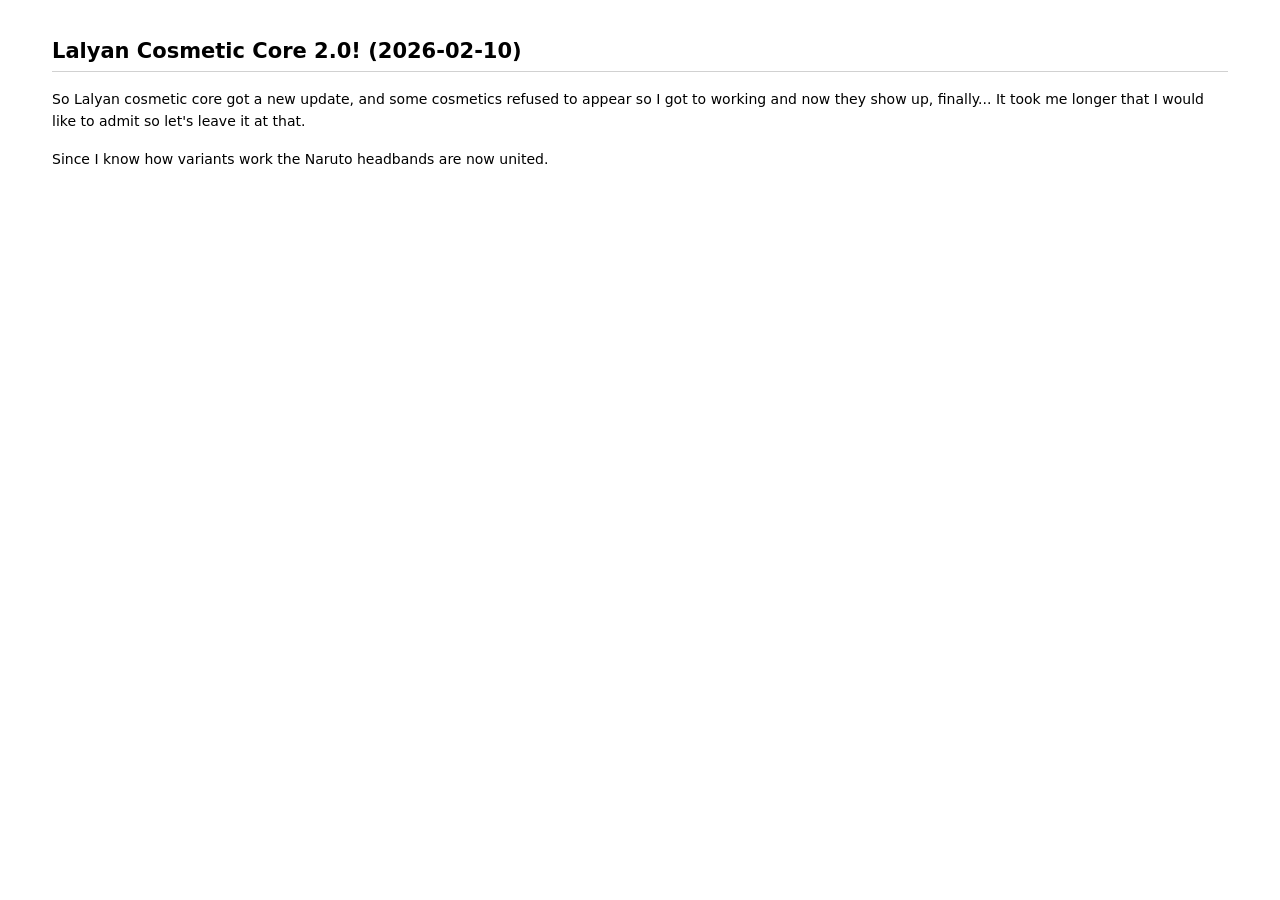
==== blogposts/02.html @ 421b76b9 "changes to 01 and testing no cookies analytics" ====
<!DOCTYPE html>
<html>
    <head>
        <meta http-equiv="Content-type" content="text/html;charset=UTF-8">
        <title>02</title>
        <style>:root
{
    --markdown-font-family: -apple-system, BlinkMacSystemFont, "Segoe WPC", "Segoe UI", system-ui, "Ubuntu", "Droid Sans", sans-serif;
    --markdown-font-size: 14px;
    --markdown-line-height: 1.6;
    --vscode-font-family:"Segoe WPC", "Segoe UI", sans-serif;
    --vscode-font-weight:normal;
    --vscode-font-size:13px;
    --vscode-editor-font-family:Consolas, "Courier New", monospace;
    --vscode-editor-font-weight:normal;
    --vscode-editor-font-size:14px;
    --vscode-foreground:#616161;
    --vscode-errorForeground:#a1260d;
    --vscode-descriptionForeground:#717171;
    --vscode-icon-foreground:#424242;
    --vscode-focusBorder:#0090f1;
    --vscode-textSeparator-foreground:rgba(0, 0, 0, 0.18);
    --vscode-textLink-foreground:#006ab1;
    --vscode-textLink-activeForeground:#006ab1;
    --vscode-textPreformat-foreground:#a31515;
    --vscode-textBlockQuote-background:rgba(127, 127, 127, 0.1);
    --vscode-textBlockQuote-border:rgba(0, 122, 204, 0.5);
    --vscode-textCodeBlock-background:rgba(220, 220, 220, 0.4);
    --vscode-widget-shadow:#a8a8a8;
    --vscode-input-background:#ffffff;
    --vscode-input-foreground:#616161;
    --vscode-inputOption-activeBorder:rgba(0, 122, 204, 0);
    --vscode-inputOption-activeBackground:rgba(0, 144, 241, 0.2);
    --vscode-inputOption-activeForeground:#000000;
    --vscode-input-placeholderForeground:#767676;
    --vscode-inputValidation-infoBackground:#d6ecf2;
    --vscode-inputValidation-infoBorder:#007acc;
    --vscode-inputValidation-warningBackground:#f6f5d2;
    --vscode-inputValidation-warningBorder:#b89500;
    --vscode-inputValidation-errorBackground:#f2dede;
    --vscode-inputValidation-errorBorder:#be1100;
    --vscode-dropdown-background:#ffffff;
    --vscode-dropdown-border:#cecece;
    --vscode-checkbox-background:#ffffff;
    --vscode-checkbox-border:#cecece;
    --vscode-button-foreground:#ffffff;
    --vscode-button-background:#007acc;
    --vscode-button-hoverBackground:#0062a3;
    --vscode-button-secondaryForeground:#ffffff;
    --vscode-button-secondaryBackground:#5f6a79;
    --vscode-button-secondaryHoverBackground:#4c5561;
    --vscode-badge-background:#c4c4c4;
    --vscode-badge-foreground:#333333;
    --vscode-scrollbar-shadow:#dddddd;
    --vscode-scrollbarSlider-background:rgba(100, 100, 100, 0.4);
    --vscode-scrollbarSlider-hoverBackground:rgba(100, 100, 100, 0.7);
    --vscode-scrollbarSlider-activeBackground:rgba(0, 0, 0, 0.6);
    --vscode-progressBar-background:#0e70c0;
    --vscode-editorError-foreground:#e51400;
    --vscode-editorWarning-foreground:#e9a700;
    --vscode-editorInfo-foreground:#75beff;
    --vscode-editorHint-foreground:#6c6c6c;
    --vscode-editor-background:#ffffff;
    --vscode-editor-foreground:#000000;
    --vscode-editorWidget-background:#f3f3f3;
    --vscode-editorWidget-foreground:#616161;
    --vscode-editorWidget-border:#c8c8c8;
    --vscode-quickInput-background:#f3f3f3;
    --vscode-quickInput-foreground:#616161;
    --vscode-quickInputTitle-background:rgba(0, 0, 0, 0.06);
    --vscode-pickerGroup-foreground:#0066bf;
    --vscode-pickerGroup-border:#cccedb;
    --vscode-editor-selectionBackground:#add6ff;
    --vscode-editor-inactiveSelectionBackground:#e5ebf1;
    --vscode-editor-selectionHighlightBackground:rgba(173, 214, 255, 0.5);
    --vscode-editor-findMatchBackground:#a8ac94;
    --vscode-editor-findMatchHighlightBackground:rgba(234, 92, 0, 0.33);
    --vscode-editor-findRangeHighlightBackground:rgba(180, 180, 180, 0.3);
    --vscode-searchEditor-findMatchBackground:rgba(234, 92, 0, 0.22);
    --vscode-editor-hoverHighlightBackground:rgba(173, 214, 255, 0.15);
    --vscode-editorHoverWidget-background:#f3f3f3;
    --vscode-editorHoverWidget-foreground:#616161;
    --vscode-editorHoverWidget-border:#c8c8c8;
    --vscode-editorHoverWidget-statusBarBackground:#e7e7e7;
    --vscode-editorLink-activeForeground:#0000ff;
    --vscode-editorLightBulb-foreground:#ddb100;
    --vscode-editorLightBulbAutoFix-foreground:#007acc;
    --vscode-diffEditor-insertedTextBackground:rgba(155, 185, 85, 0.2);
    --vscode-diffEditor-removedTextBackground:rgba(255, 0, 0, 0.2);
    --vscode-diffEditor-diagonalFill:rgba(34, 34, 34, 0.2);
    --vscode-list-focusBackground:#d6ebff;
    --vscode-list-activeSelectionBackground:#0074e8;
    --vscode-list-activeSelectionForeground:#ffffff;
    --vscode-list-inactiveSelectionBackground:#e4e6f1;
    --vscode-list-hoverBackground:#e8e8e8;
    --vscode-list-dropBackground:#d6ebff;
    --vscode-list-highlightForeground:#0066bf;
    --vscode-list-invalidItemForeground:#b89500;
    --vscode-list-errorForeground:#b01011;
    --vscode-list-warningForeground:#855f00;
    --vscode-listFilterWidget-background:#efc1ad;
    --vscode-listFilterWidget-outline:rgba(0, 0, 0, 0);
    --vscode-listFilterWidget-noMatchesOutline:#be1100;
    --vscode-list-filterMatchBackground:rgba(234, 92, 0, 0.33);
    --vscode-tree-indentGuidesStroke:#a9a9a9;
    --vscode-list-deemphasizedForeground:#8e8e90;
    --vscode-menu-foreground:#616161;
    --vscode-menu-background:#ffffff;
    --vscode-menu-selectionForeground:#ffffff;
    --vscode-menu-selectionBackground:#0074e8;
    --vscode-menu-separatorBackground:#888888;
    --vscode-editor-snippetTabstopHighlightBackground:rgba(10, 50, 100, 0.2);
    --vscode-editor-snippetFinalTabstopHighlightBorder:rgba(10, 50, 100, 0.5);
    --vscode-breadcrumb-foreground:rgba(97, 97, 97, 0.8);
    --vscode-breadcrumb-background:#ffffff;
    --vscode-breadcrumb-focusForeground:#4e4e4e;
    --vscode-breadcrumb-activeSelectionForeground:#4e4e4e;
    --vscode-breadcrumbPicker-background:#f3f3f3;
    --vscode-merge-currentHeaderBackground:rgba(64, 200, 174, 0.5);
    --vscode-merge-currentContentBackground:rgba(64, 200, 174, 0.2);
    --vscode-merge-incomingHeaderBackground:rgba(64, 166, 255, 0.5);
    --vscode-merge-incomingContentBackground:rgba(64, 166, 255, 0.2);
    --vscode-merge-commonHeaderBackground:rgba(96, 96, 96, 0.4);
    --vscode-merge-commonContentBackground:rgba(96, 96, 96, 0.16);
    --vscode-editorOverviewRuler-currentContentForeground:rgba(64, 200, 174, 0.5);
    --vscode-editorOverviewRuler-incomingContentForeground:rgba(64, 166, 255, 0.5);
    --vscode-editorOverviewRuler-commonContentForeground:rgba(96, 96, 96, 0.4);
    --vscode-editorOverviewRuler-findMatchForeground:rgba(209, 134, 22, 0.49);
    --vscode-editorOverviewRuler-selectionHighlightForeground:rgba(160, 160, 160, 0.8);
    --vscode-minimap-findMatchHighlight:#d18616;
    --vscode-minimap-selectionHighlight:#add6ff;
    --vscode-minimap-errorHighlight:rgba(255, 18, 18, 0.7);
    --vscode-minimap-warningHighlight:#e9a700;
    --vscode-minimapSlider-background:rgba(100, 100, 100, 0.2);
    --vscode-minimapSlider-hoverBackground:rgba(100, 100, 100, 0.35);
    --vscode-minimapSlider-activeBackground:rgba(0, 0, 0, 0.3);
    --vscode-problemsErrorIcon-foreground:#e51400;
    --vscode-problemsWarningIcon-foreground:#e9a700;
    --vscode-problemsInfoIcon-foreground:#75beff;
    --vscode-editor-lineHighlightBorder:#eeeeee;
    --vscode-editor-rangeHighlightBackground:rgba(253, 255, 0, 0.2);
    --vscode-editor-symbolHighlightBackground:rgba(234, 92, 0, 0.33);
    --vscode-editorCursor-foreground:#000000;
    --vscode-editorWhitespace-foreground:rgba(51, 51, 51, 0.2);
    --vscode-editorIndentGuide-background:#d3d3d3;
    --vscode-editorIndentGuide-activeBackground:#939393;
    --vscode-editorLineNumber-foreground:#237893;
    --vscode-editorActiveLineNumber-foreground:#0b216f;
    --vscode-editorLineNumber-activeForeground:#0b216f;
    --vscode-editorRuler-foreground:#d3d3d3;
    --vscode-editorCodeLens-foreground:#999999;
    --vscode-editorBracketMatch-background:rgba(0, 100, 0, 0.1);
    --vscode-editorBracketMatch-border:#b9b9b9;
    --vscode-editorOverviewRuler-border:rgba(127, 127, 127, 0.3);
    --vscode-editorGutter-background:#ffffff;
    --vscode-editorUnnecessaryCode-opacity:rgba(0, 0, 0, 0.47);
    --vscode-editorOverviewRuler-rangeHighlightForeground:rgba(0, 122, 204, 0.6);
    --vscode-editorOverviewRuler-errorForeground:rgba(255, 18, 18, 0.7);
    --vscode-editorOverviewRuler-warningForeground:#e9a700;
    --vscode-editorOverviewRuler-infoForeground:#75beff;
    --vscode-editorOverviewRuler-bracketMatchForeground:#a0a0a0;
    --vscode-symbolIcon-arrayForeground:#616161;
    --vscode-symbolIcon-booleanForeground:#616161;
    --vscode-symbolIcon-classForeground:#d67e00;
    --vscode-symbolIcon-colorForeground:#616161;
    --vscode-symbolIcon-constantForeground:#616161;
    --vscode-symbolIcon-constructorForeground:#652d90;
    --vscode-symbolIcon-enumeratorForeground:#d67e00;
    --vscode-symbolIcon-enumeratorMemberForeground:#007acc;
    --vscode-symbolIcon-eventForeground:#d67e00;
    --vscode-symbolIcon-fieldForeground:#007acc;
    --vscode-symbolIcon-fileForeground:#616161;
    --vscode-symbolIcon-folderForeground:#616161;
    --vscode-symbolIcon-functionForeground:#652d90;
    --vscode-symbolIcon-interfaceForeground:#007acc;
    --vscode-symbolIcon-keyForeground:#616161;
    --vscode-symbolIcon-keywordForeground:#616161;
    --vscode-symbolIcon-methodForeground:#652d90;
    --vscode-symbolIcon-moduleForeground:#616161;
    --vscode-symbolIcon-namespaceForeground:#616161;
    --vscode-symbolIcon-nullForeground:#616161;
    --vscode-symbolIcon-numberForeground:#616161;
    --vscode-symbolIcon-objectForeground:#616161;
    --vscode-symbolIcon-operatorForeground:#616161;
    --vscode-symbolIcon-packageForeground:#616161;
    --vscode-symbolIcon-propertyForeground:#616161;
    --vscode-symbolIcon-referenceForeground:#616161;
    --vscode-symbolIcon-snippetForeground:#616161;
    --vscode-symbolIcon-stringForeground:#616161;
    --vscode-symbolIcon-structForeground:#616161;
    --vscode-symbolIcon-textForeground:#616161;
    --vscode-symbolIcon-typeParameterForeground:#616161;
    --vscode-symbolIcon-unitForeground:#616161;
    --vscode-symbolIcon-variableForeground:#007acc;
    --vscode-editor-foldBackground:rgba(173, 214, 255, 0.3);
    --vscode-editorGutter-foldingControlForeground:#424242;
    --vscode-editor-onTypeRenameBackground:rgba(255, 0, 0, 0.3);
    --vscode-editorSuggestWidget-background:#f3f3f3;
    --vscode-editorSuggestWidget-border:#c8c8c8;
    --vscode-editorSuggestWidget-foreground:#000000;
    --vscode-editorSuggestWidget-selectedBackground:#d6ebff;
    --vscode-editorSuggestWidget-highlightForeground:#0066bf;
    --vscode-editor-wordHighlightBackground:rgba(87, 87, 87, 0.25);
    --vscode-editor-wordHighlightStrongBackground:rgba(14, 99, 156, 0.25);
    --vscode-editorOverviewRuler-wordHighlightForeground:rgba(160, 160, 160, 0.8);
    --vscode-editorOverviewRuler-wordHighlightStrongForeground:rgba(192, 160, 192, 0.8);
    --vscode-peekViewTitle-background:#ffffff;
    --vscode-peekViewTitleLabel-foreground:#333333;
    --vscode-peekViewTitleDescription-foreground:rgba(97, 97, 97, 0.9);
    --vscode-peekView-border:#007acc;
    --vscode-peekViewResult-background:#f3f3f3;
    --vscode-peekViewResult-lineForeground:#646465;
    --vscode-peekViewResult-fileForeground:#1e1e1e;
    --vscode-peekViewResult-selectionBackground:rgba(51, 153, 255, 0.2);
    --vscode-peekViewResult-selectionForeground:#6c6c6c;
    --vscode-peekViewEditor-background:#f2f8fc;
    --vscode-peekViewEditorGutter-background:#f2f8fc;
    --vscode-peekViewResult-matchHighlightBackground:rgba(234, 92, 0, 0.3);
    --vscode-peekViewEditor-matchHighlightBackground:rgba(245, 216, 2, 0.87);
    --vscode-editorMarkerNavigationError-background:#e51400;
    --vscode-editorMarkerNavigationWarning-background:#e9a700;
    --vscode-editorMarkerNavigationInfo-background:#75beff;
    --vscode-editorMarkerNavigation-background:#ffffff;
    --vscode-tab-activeBackground:#ffffff;
    --vscode-tab-unfocusedActiveBackground:#ffffff;
    --vscode-tab-inactiveBackground:#ececec;
    --vscode-tab-unfocusedInactiveBackground:#ececec;
    --vscode-tab-activeForeground:#333333;
    --vscode-tab-inactiveForeground:rgba(51, 51, 51, 0.7);
    --vscode-tab-unfocusedActiveForeground:rgba(51, 51, 51, 0.7);
    --vscode-tab-unfocusedInactiveForeground:rgba(51, 51, 51, 0.35);
    --vscode-tab-activeModifiedBorder:#33aaee;
    --vscode-tab-inactiveModifiedBorder:rgba(51, 170, 238, 0.5);
    --vscode-tab-unfocusedActiveModifiedBorder:rgba(51, 170, 238, 0.7);
    --vscode-tab-unfocusedInactiveModifiedBorder:rgba(51, 170, 238, 0.25);
    --vscode-tab-border:#f3f3f3;
    --vscode-editorPane-background:#ffffff;
    --vscode-editorGroupHeader-tabsBackground:#f3f3f3;
    --vscode-editorGroupHeader-noTabsBackground:#ffffff;
    --vscode-editorGroup-border:#e7e7e7;
    --vscode-editorGroup-dropBackground:rgba(38, 119, 203, 0.18);
    --vscode-imagePreview-border:rgba(128, 128, 128, 0.35);
    --vscode-panel-background:#ffffff;
    --vscode-panel-border:rgba(128, 128, 128, 0.35);
    --vscode-panelTitle-activeForeground:#424242;
    --vscode-panelTitle-inactiveForeground:rgba(66, 66, 66, 0.75);
    --vscode-panelTitle-activeBorder:#424242;
    --vscode-panelInput-border:#dddddd;
    --vscode-panel-dropBorder:#424242;
    --vscode-panelSection-dropBackground:rgba(38, 119, 203, 0.18);
    --vscode-panelSectionHeader-background:rgba(128, 128, 128, 0.2);
    --vscode-panelSection-border:rgba(128, 128, 128, 0.35);
    --vscode-statusBar-foreground:#ffffff;
    --vscode-statusBar-noFolderForeground:#ffffff;
    --vscode-statusBar-background:#007acc;
    --vscode-statusBar-noFolderBackground:#68217a;
    --vscode-statusBarItem-activeBackground:rgba(255, 255, 255, 0.18);
    --vscode-statusBarItem-hoverBackground:rgba(255, 255, 255, 0.12);
    --vscode-statusBarItem-prominentForeground:#ffffff;
    --vscode-statusBarItem-prominentBackground:rgba(0, 0, 0, 0.5);
    --vscode-statusBarItem-prominentHoverBackground:rgba(0, 0, 0, 0.3);
    --vscode-activityBar-background:#2c2c2c;
    --vscode-activityBar-foreground:#ffffff;
    --vscode-activityBar-inactiveForeground:rgba(255, 255, 255, 0.4);
    --vscode-activityBar-activeBorder:#ffffff;
    --vscode-activityBar-dropBorder:#ffffff;
    --vscode-activityBarBadge-background:#007acc;
    --vscode-activityBarBadge-foreground:#ffffff;
    --vscode-statusBarItem-remoteBackground:#16825d;
    --vscode-statusBarItem-remoteForeground:#ffffff;
    --vscode-extensionBadge-remoteBackground:#007acc;
    --vscode-extensionBadge-remoteForeground:#ffffff;
    --vscode-sideBar-background:#f3f3f3;
    --vscode-sideBarTitle-foreground:#6f6f6f;
    --vscode-sideBar-dropBackground:rgba(38, 119, 203, 0.18);
    --vscode-sideBarSectionHeader-background:rgba(0, 0, 0, 0);
    --vscode-sideBarSectionHeader-border:rgba(97, 97, 97, 0.19);
    --vscode-titleBar-activeForeground:#333333;
    --vscode-titleBar-inactiveForeground:rgba(51, 51, 51, 0.6);
    --vscode-titleBar-activeBackground:#dddddd;
    --vscode-titleBar-inactiveBackground:rgba(221, 221, 221, 0.6);
    --vscode-menubar-selectionForeground:#333333;
    --vscode-menubar-selectionBackground:rgba(0, 0, 0, 0.1);
    --vscode-notifications-foreground:#616161;
    --vscode-notifications-background:#f3f3f3;
    --vscode-notificationLink-foreground:#006ab1;
    --vscode-notificationCenterHeader-background:#e7e7e7;
    --vscode-notifications-border:#e7e7e7;
    --vscode-notificationsErrorIcon-foreground:#e51400;
    --vscode-notificationsWarningIcon-foreground:#e9a700;
    --vscode-notificationsInfoIcon-foreground:#75beff;
    --vscode-editorGutter-commentRangeForeground:#c5c5c5;
    --vscode-editor-stackFrameHighlightBackground:rgba(255, 255, 102, 0.45);
    --vscode-editor-focusedStackFrameHighlightBackground:rgba(206, 231, 206, 0.45);
    --vscode-terminal-foreground:#333333;
    --vscode-terminal-selectionBackground:rgba(0, 0, 0, 0.25);
    --vscode-terminal-border:rgba(128, 128, 128, 0.35);
    --vscode-statusBar-debuggingBackground:#cc6633;
    --vscode-statusBar-debuggingForeground:#ffffff;
    --vscode-settings-headerForeground:#444444;
    --vscode-settings-modifiedItemIndicator:#66afe0;
    --vscode-settings-dropdownBackground:#ffffff;
    --vscode-settings-dropdownBorder:#cecece;
    --vscode-settings-dropdownListBorder:#c8c8c8;
    --vscode-settings-checkboxBackground:#ffffff;
    --vscode-settings-checkboxBorder:#cecece;
    --vscode-settings-textInputBackground:#ffffff;
    --vscode-settings-textInputForeground:#616161;
    --vscode-settings-textInputBorder:#cecece;
    --vscode-settings-numberInputBackground:#ffffff;
    --vscode-settings-numberInputForeground:#616161;
    --vscode-settings-numberInputBorder:#cecece;
    --vscode-debugExceptionWidget-border:#a31515;
    --vscode-debugExceptionWidget-background:#f1dfde;
    --vscode-editorGutter-modifiedBackground:#66afe0;
    --vscode-editorGutter-addedBackground:#81b88b;
    --vscode-editorGutter-deletedBackground:#ca4b51;
    --vscode-minimapGutter-modifiedBackground:#66afe0;
    --vscode-minimapGutter-addedBackground:#81b88b;
    --vscode-minimapGutter-deletedBackground:#ca4b51;
    --vscode-editorOverviewRuler-modifiedForeground:rgba(102, 175, 224, 0.6);
    --vscode-editorOverviewRuler-addedForeground:rgba(129, 184, 139, 0.6);
    --vscode-editorOverviewRuler-deletedForeground:rgba(202, 75, 81, 0.6);
    --vscode-searchEditor-textInputBorder:#cecece;
    --vscode-debugIcon-breakpointForeground:#e51400;
    --vscode-debugIcon-breakpointDisabledForeground:#848484;
    --vscode-debugIcon-breakpointUnverifiedForeground:#848484;
    --vscode-debugIcon-breakpointCurrentStackframeForeground:#ffcc00;
    --vscode-debugIcon-breakpointStackframeForeground:#89d185;
    --vscode-debugToolBar-background:#f3f3f3;
    --vscode-debugIcon-startForeground:#388a34;
    --vscode-debugIcon-pauseForeground:#007acc;
    --vscode-debugIcon-stopForeground:#a1260d;
    --vscode-debugIcon-disconnectForeground:#a1260d;
    --vscode-debugIcon-restartForeground:#388a34;
    --vscode-debugIcon-stepOverForeground:#007acc;
    --vscode-debugIcon-stepIntoForeground:#007acc;
    --vscode-debugIcon-stepOutForeground:#007acc;
    --vscode-debugIcon-continueForeground:#007acc;
    --vscode-debugIcon-stepBackForeground:#007acc;
    --vscode-debugTokenExpression-name:#9b46b0;
    --vscode-debugTokenExpression-value:rgba(108, 108, 108, 0.8);
    --vscode-debugTokenExpression-string:#a31515;
    --vscode-debugTokenExpression-boolean:#0000ff;
    --vscode-debugTokenExpression-number:#098658;
    --vscode-debugTokenExpression-error:#e51400;
    --vscode-debugView-exceptionLabelForeground:#ffffff;
    --vscode-debugView-exceptionLabelBackground:#a31515;
    --vscode-debugView-stateLabelForeground:#616161;
    --vscode-debugView-stateLabelBackground:rgba(136, 136, 136, 0.27);
    --vscode-debugView-valueChangedHighlight:#569cd6;
    --vscode-debugConsole-infoForeground:#75beff;
    --vscode-debugConsole-warningForeground:#e9a700;
    --vscode-debugConsole-errorForeground:#a1260d;
    --vscode-debugConsole-sourceForeground:#616161;
    --vscode-debugConsoleInputIcon-foreground:#616161;
    --vscode-extensionButton-prominentBackground:#327e36;
    --vscode-extensionButton-prominentForeground:#ffffff;
    --vscode-extensionButton-prominentHoverBackground:#28632b;
    --vscode-notebook-cellBorderColor:#dae3e9;
    --vscode-notebook-focusedEditorBorder:#0090f1;
    --vscode-notebookStatusSuccessIcon-foreground:#388a34;
    --vscode-notebookStatusErrorIcon-foreground:#a1260d;
    --vscode-notebookStatusRunningIcon-foreground:#616161;
    --vscode-notebook-outputContainerBackgroundColor:rgba(200, 221, 241, 0.31);
    --vscode-notebook-cellToolbarSeparator:rgba(128, 128, 128, 0.35);
    --vscode-notebook-focusedCellBackground:rgba(200, 221, 241, 0.31);
    --vscode-notebook-cellHoverBackground:rgba(200, 221, 241, 0.22);
    --vscode-notebook-focusedCellBorder:rgba(0, 0, 0, 0.12);
    --vscode-notebook-cellStatusBarItemHoverBackground:rgba(0, 0, 0, 0.08);
    --vscode-notebook-cellInsertionIndicator:#0090f1;
    --vscode-notebookScrollbarSlider-background:rgba(100, 100, 100, 0.4);
    --vscode-notebookScrollbarSlider-hoverBackground:rgba(100, 100, 100, 0.7);
    --vscode-notebookScrollbarSlider-activeBackground:rgba(0, 0, 0, 0.6);
    --vscode-notebook-symbolHighlightBackground:rgba(253, 255, 0, 0.2);
    --vscode-scm-providerBorder:#c8c8c8;
    --vscode-terminal-ansiBlack:#000000;
    --vscode-terminal-ansiRed:#cd3131;
    --vscode-terminal-ansiGreen:#00bc00;
    --vscode-terminal-ansiYellow:#949800;
    --vscode-terminal-ansiBlue:#0451a5;
    --vscode-terminal-ansiMagenta:#bc05bc;
    --vscode-terminal-ansiCyan:#0598bc;
    --vscode-terminal-ansiWhite:#555555;
    --vscode-terminal-ansiBrightBlack:#666666;
    --vscode-terminal-ansiBrightRed:#cd3131;
    --vscode-terminal-ansiBrightGreen:#14ce14;
    --vscode-terminal-ansiBrightYellow:#b5ba00;
    --vscode-terminal-ansiBrightBlue:#0451a5;
    --vscode-terminal-ansiBrightMagenta:#bc05bc;
    --vscode-terminal-ansiBrightCyan:#0598bc;
    --vscode-terminal-ansiBrightWhite:#a5a5a5;
    --vscode-gitDecoration-addedResourceForeground:#587c0c;
    --vscode-gitDecoration-modifiedResourceForeground:#895503;
    --vscode-gitDecoration-deletedResourceForeground:#ad0707;
    --vscode-gitDecoration-untrackedResourceForeground:#007100;
    --vscode-gitDecoration-ignoredResourceForeground:#8e8e90;
    --vscode-gitDecoration-conflictingResourceForeground:#6c6cc4;
    --vscode-gitDecoration-submoduleResourceForeground:#1258a7;
    --vscode-gitlens-gutterBackgroundColor:rgba(0, 0, 0, 0.05);
    --vscode-gitlens-gutterForegroundColor:#747474;
    --vscode-gitlens-gutterUncommittedForegroundColor:rgba(0, 188, 242, 0.6);
    --vscode-gitlens-trailingLineBackgroundColor:rgba(0, 0, 0, 0);
    --vscode-gitlens-trailingLineForegroundColor:rgba(153, 153, 153, 0.35);
    --vscode-gitlens-lineHighlightBackgroundColor:rgba(0, 188, 242, 0.2);
    --vscode-gitlens-lineHighlightOverviewRulerColor:rgba(0, 188, 242, 0.6);
    --vscode-issues-newIssueDecoration:rgba(0, 0, 0, 0.28);
}

body
{
    background-color: var(--vscode-editor-background);
    color: var(--vscode-editor-foreground);
    font-family: var(--vscode-font-family);
    font-weight: var(--vscode-font-weight);
    font-size: var(--vscode-font-size);
    margin: 0;
    padding: 0 20px;
}

img
{
    max-width: 100%;
    max-height: 100%;
}

a
{
    color: var(--vscode-textLink-foreground);
}

a:hover
{
    color: var(--vscode-textLink-activeForeground);
}

a:focus,
input:focus,
select:focus,
textarea:focus
{
    outline: 1px solid -webkit-focus-ring-color;
    outline-offset: -1px;
}

code
{
    color: var(--vscode-textPreformat-foreground);
}

blockquote
{
    background: var(--vscode-textBlockQuote-background);
    border-color: var(--vscode-textBlockQuote-border);
}

kbd
{
    color: var(--vscode-editor-foreground);
    border-radius: 3px;
    vertical-align: middle;
    padding: 1px 3px;

    background-color: hsla(0,0%,50%,.17);
    border: 1px solid rgba(71,71,71,.4);
    border-bottom-color: rgba(88,88,88,.4);
    box-shadow: inset 0 -1px 0 rgba(88,88,88,.4);
}

.vscode-light kbd
{
    background-color: hsla(0,0%,87%,.5);
    border: 1px solid hsla(0,0%,80%,.7);
    border-bottom-color: hsla(0,0%,73%,.7);
    box-shadow: inset 0 -1px 0 hsla(0,0%,73%,.7);
}

::-webkit-scrollbar
{
    width: 10px;
    height: 10px;
}

::-webkit-scrollbar-corner
{
    background-color: var(--vscode-editor-background);
}

::-webkit-scrollbar-thumb
{
    background-color: var(--vscode-scrollbarSlider-background);
}
::-webkit-scrollbar-thumb:hover
{
    background-color: var(--vscode-scrollbarSlider-hoverBackground);
}
::-webkit-scrollbar-thumb:active
{
    background-color: var(--vscode-scrollbarSlider-activeBackground);
}

.emoji
{
    height: 20px;
}

pre
{
    white-space: pre-wrap;
}

.page-break
{
    display: block;
    page-break-after: always;
}

.no-page-break
{
    page-break-inside: avoid;
}
</style>
<style>/*---------------------------------------------------------------------------------------------
 *  Copyright (c) Microsoft Corporation. All rights reserved.
 *  Licensed under the MIT License. See License.txt in the project root for license information.
 *--------------------------------------------------------------------------------------------*/

.vscode-dark img[src$=\#gh-light-mode-only],
.vscode-light img[src$=\#gh-dark-mode-only],
.vscode-high-contrast:not(.vscode-high-contrast-light) img[src$=\#gh-light-mode-only],
.vscode-high-contrast-light img[src$=\#gh-dark-mode-only] {
	display: none;
}
</style>
<style>/*---------------------------------------------------------------------------------------------
 *  Copyright (c) Microsoft Corporation. All rights reserved.
 *  Licensed under the MIT License. See License.txt in the project root for license information.
 *--------------------------------------------------------------------------------------------*/

html, body {
	font-family: var(--markdown-font-family, -apple-system, BlinkMacSystemFont, "Segoe WPC", "Segoe UI", system-ui, "Ubuntu", "Droid Sans", sans-serif);
	font-size: var(--markdown-font-size, 14px);
	padding: 0 26px;
	line-height: var(--markdown-line-height, 22px);
	word-wrap: break-word;
}

body {
	padding-top: 1em;
}

/* Reset margin top for elements */
h1, h2, h3, h4, h5, h6,
p, ol, ul, pre {
	margin-top: 0;
}

h1, h2, h3, h4, h5, h6 {
	font-weight: 600;
	margin-top: 24px;
	margin-bottom: 16px;
	line-height: 1.25;
}

#code-csp-warning {
	position: fixed;
	top: 0;
	right: 0;
	color: white;
	margin: 16px;
	text-align: center;
	font-size: 12px;
	font-family: sans-serif;
	background-color:#444444;
	cursor: pointer;
	padding: 6px;
	box-shadow: 1px 1px 1px rgba(0,0,0,.25);
}

#code-csp-warning:hover {
	text-decoration: none;
	background-color:#007acc;
	box-shadow: 2px 2px 2px rgba(0,0,0,.25);
}

body.scrollBeyondLastLine {
	margin-bottom: calc(100vh - 22px);
}

body.showEditorSelection .code-line {
	position: relative;
}

body.showEditorSelection :not(tr,ul,ol).code-active-line:before,
body.showEditorSelection :not(tr,ul,ol).code-line:hover:before {
	content: "";
	display: block;
	position: absolute;
	top: 0;
	left: -12px;
	height: 100%;
}

.vscode-high-contrast.showEditorSelection  :not(tr,ul,ol).code-line .code-line:hover:before {
	border-left: none;
}

body.showEditorSelection li.code-active-line:before,
body.showEditorSelection li.code-line:hover:before {
	left: -30px;
}

.vscode-light.showEditorSelection .code-active-line:before {
	border-left: 3px solid rgba(0, 0, 0, 0.15);
}

.vscode-light.showEditorSelection .code-line:hover:before {
	border-left: 3px solid rgba(0, 0, 0, 0.40);
}

.vscode-dark.showEditorSelection .code-active-line:before {
	border-left: 3px solid rgba(255, 255, 255, 0.4);
}

.vscode-dark.showEditorSelection .code-line:hover:before {
	border-left: 3px solid rgba(255, 255, 255, 0.60);
}

.vscode-high-contrast.showEditorSelection .code-active-line:before {
	border-left: 3px solid rgba(255, 160, 0, 0.7);
}

.vscode-high-contrast.showEditorSelection .code-line:hover:before {
	border-left: 3px solid rgba(255, 160, 0, 1);
}

/* Prevent `sub` and `sup` elements from affecting line height */
sub,
sup {
	line-height: 0;
}

ul ul:first-child,
ul ol:first-child,
ol ul:first-child,
ol ol:first-child {
	margin-bottom: 0;
}

img, video {
	max-width: 100%;
	max-height: 100%;
}

a {
	text-decoration: none;
}

a:hover {
	text-decoration: underline;
}

a:focus,
input:focus,
select:focus,
textarea:focus {
	outline: 1px solid -webkit-focus-ring-color;
	outline-offset: -1px;
}

p {
	margin-bottom: 16px;
}

li p {
	margin-bottom: 0.7em;
}

ul,
ol {
	margin-bottom: 0.7em;
}

hr {
	border: 0;
	height: 1px;
	border-bottom: 1px solid;
}

h1 {
	font-size: 2em;
	margin-top: 0;
	padding-bottom: 0.3em;
	border-bottom-width: 1px;
	border-bottom-style: solid;
}

h2 {
	font-size: 1.5em;
	padding-bottom: 0.3em;
	border-bottom-width: 1px;
	border-bottom-style: solid;
}

h3 {
	font-size: 1.25em;
}

h4 {
	font-size: 1em;
}

h5 {
	font-size: 0.875em;
}

h6 {
	font-size: 0.85em;
}

table {
	border-collapse: collapse;
	margin-bottom: 0.7em;
}

th {
	text-align: left;
	border-bottom: 1px solid;
}

th,
td {
	padding: 5px 10px;
}

table > tbody > tr + tr > td {
	border-top: 1px solid;
}

blockquote {
	margin: 0;
	padding: 0px 16px 0 10px;
	border-left-width: 5px;
	border-left-style: solid;
	border-radius: 2px;
}

code {
	font-family: var(--vscode-editor-font-family, "SF Mono", Monaco, Menlo, Consolas, "Ubuntu Mono", "Liberation Mono", "DejaVu Sans Mono", "Courier New", monospace);
	font-size: 1em;
	line-height: 1.357em;
}

body.wordWrap pre {
	white-space: pre-wrap;
}

pre:not(.hljs),
pre.hljs code > div {
	padding: 16px;
	border-radius: 3px;
	overflow: auto;
}

pre code {
	display: inline-block;
	color: var(--vscode-editor-foreground);
	tab-size: 4;
	background: none;
}

/** Theming */

pre {
	background-color: var(--vscode-textCodeBlock-background);
	border: 1px solid var(--vscode-widget-border);
}

.vscode-high-contrast h1 {
	border-color: rgb(0, 0, 0);
}

.vscode-light th {
	border-color: rgba(0, 0, 0, 0.69);
}

.vscode-dark th {
	border-color: rgba(255, 255, 255, 0.69);
}

.vscode-light h1,
.vscode-light h2,
.vscode-light hr,
.vscode-light td {
	border-color: rgba(0, 0, 0, 0.18);
}

.vscode-dark h1,
.vscode-dark h2,
.vscode-dark hr,
.vscode-dark td {
	border-color: rgba(255, 255, 255, 0.18);
}
</style>
<style>/*
https://raw.githubusercontent.com/isagalaev/highlight.js/master/src/styles/vs2015.css
*/
/*
 * Visual Studio 2015 dark style
 * Author: Nicolas LLOBERA <nllobera@gmail.com>
 */


.hljs-keyword,
.hljs-literal,
.hljs-symbol,
.hljs-name {
	color: #569CD6;
}
.hljs-link {
	color: #569CD6;
	text-decoration: underline;
}

.hljs-built_in,
.hljs-type {
	color: #4EC9B0;
}

.hljs-number,
.hljs-class {
	color: #B8D7A3;
}

.hljs-string,
.hljs-meta-string {
	color: #D69D85;
}

.hljs-regexp,
.hljs-template-tag {
	color: #9A5334;
}

.hljs-subst,
.hljs-function,
.hljs-title,
.hljs-params,
.hljs-formula {
	color: #DCDCDC;
}

.hljs-comment,
.hljs-quote {
	color: #57A64A;
	font-style: italic;
}

.hljs-doctag {
	color: #608B4E;
}

.hljs-meta,
.hljs-meta-keyword,
.hljs-tag {
	color: #9B9B9B;
}

.hljs-variable,
.hljs-template-variable {
	color: #BD63C5;
}

.hljs-attr,
.hljs-attribute,
.hljs-builtin-name {
	color: #9CDCFE;
}

.hljs-section {
	color: gold;
}

.hljs-emphasis {
	font-style: italic;
}

.hljs-strong {
	font-weight: bold;
}

/*.hljs-code {
	font-family:'Monospace';
}*/

.hljs-bullet,
.hljs-selector-tag,
.hljs-selector-id,
.hljs-selector-class,
.hljs-selector-attr,
.hljs-selector-pseudo {
	color: #D7BA7D;
}

.hljs-addition {
	background-color: var(--vscode-diffEditor-insertedTextBackground, rgba(155, 185, 85, 0.2));
	color: rgb(155, 185, 85);
	display: inline-block;
	width: 100%;
}

.hljs-deletion {
	background: var(--vscode-diffEditor-removedTextBackground, rgba(255, 0, 0, 0.2));
	color: rgb(255, 0, 0);
	display: inline-block;
	width: 100%;
}


/*
From https://raw.githubusercontent.com/isagalaev/highlight.js/master/src/styles/vs.css
*/
/*

Visual Studio-like style based on original C# coloring by Jason Diamond <jason@diamond.name>

*/

.vscode-light .hljs-function,
.vscode-light .hljs-params,
.vscode-light .hljs-number,
.vscode-light .hljs-class  {
	color: inherit;
}

.vscode-light .hljs-comment,
.vscode-light .hljs-quote,
.vscode-light .hljs-number,
.vscode-light .hljs-class,
.vscode-light .hljs-variable {
	color: #008000;
}

.vscode-light .hljs-keyword,
.vscode-light .hljs-selector-tag,
.vscode-light .hljs-name,
.vscode-light .hljs-tag {
	color: #00f;
}

.vscode-light .hljs-built_in,
.vscode-light .hljs-builtin-name {
	color: #007acc;
}

.vscode-light .hljs-string,
.vscode-light .hljs-section,
.vscode-light .hljs-attribute,
.vscode-light .hljs-literal,
.vscode-light .hljs-template-tag,
.vscode-light .hljs-template-variable,
.vscode-light .hljs-type {
	color: #a31515;
}

.vscode-light .hljs-subst,
.vscode-light .hljs-selector-attr,
.vscode-light .hljs-selector-pseudo,
.vscode-light .hljs-meta,
.vscode-light .hljs-meta-keyword {
	color: #2b91af;
}
.vscode-light .hljs-title,
.vscode-light .hljs-doctag {
	color: #808080;
}

.vscode-light .hljs-attr {
	color: #f00;
}

.vscode-light .hljs-symbol,
.vscode-light .hljs-bullet,
.vscode-light .hljs-link {
	color: #00b0e8;
}


.vscode-light .hljs-emphasis {
	font-style: italic;
}

.vscode-light .hljs-strong {
	font-weight: bold;
}
</style>
<style>@font-face{font-family:KaTeX_AMS;font-style:normal;font-weight:400;src:url(fonts/KaTeX_AMS-Regular.woff2) format("woff2"),url(fonts/KaTeX_AMS-Regular.woff) format("woff"),url(fonts/KaTeX_AMS-Regular.ttf) format("truetype")}@font-face{font-family:KaTeX_Caligraphic;font-style:normal;font-weight:700;src:url(fonts/KaTeX_Caligraphic-Bold.woff2) format("woff2"),url(fonts/KaTeX_Caligraphic-Bold.woff) format("woff"),url(fonts/KaTeX_Caligraphic-Bold.ttf) format("truetype")}@font-face{font-family:KaTeX_Caligraphic;font-style:normal;font-weight:400;src:url(fonts/KaTeX_Caligraphic-Regular.woff2) format("woff2"),url(fonts/KaTeX_Caligraphic-Regular.woff) format("woff"),url(fonts/KaTeX_Caligraphic-Regular.ttf) format("truetype")}@font-face{font-family:KaTeX_Fraktur;font-style:normal;font-weight:700;src:url(fonts/KaTeX_Fraktur-Bold.woff2) format("woff2"),url(fonts/KaTeX_Fraktur-Bold.woff) format("woff"),url(fonts/KaTeX_Fraktur-Bold.ttf) format("truetype")}@font-face{font-family:KaTeX_Fraktur;font-style:normal;font-weight:400;src:url(fonts/KaTeX_Fraktur-Regular.woff2) format("woff2"),url(fonts/KaTeX_Fraktur-Regular.woff) format("woff"),url(fonts/KaTeX_Fraktur-Regular.ttf) format("truetype")}@font-face{font-family:KaTeX_Main;font-style:normal;font-weight:700;src:url(fonts/KaTeX_Main-Bold.woff2) format("woff2"),url(fonts/KaTeX_Main-Bold.woff) format("woff"),url(fonts/KaTeX_Main-Bold.ttf) format("truetype")}@font-face{font-family:KaTeX_Main;font-style:italic;font-weight:700;src:url(fonts/KaTeX_Main-BoldItalic.woff2) format("woff2"),url(fonts/KaTeX_Main-BoldItalic.woff) format("woff"),url(fonts/KaTeX_Main-BoldItalic.ttf) format("truetype")}@font-face{font-family:KaTeX_Main;font-style:italic;font-weight:400;src:url(fonts/KaTeX_Main-Italic.woff2) format("woff2"),url(fonts/KaTeX_Main-Italic.woff) format("woff"),url(fonts/KaTeX_Main-Italic.ttf) format("truetype")}@font-face{font-family:KaTeX_Main;font-style:normal;font-weight:400;src:url(fonts/KaTeX_Main-Regular.woff2) format("woff2"),url(fonts/KaTeX_Main-Regular.woff) format("woff"),url(fonts/KaTeX_Main-Regular.ttf) format("truetype")}@font-face{font-family:KaTeX_Math;font-style:italic;font-weight:700;src:url(fonts/KaTeX_Math-BoldItalic.woff2) format("woff2"),url(fonts/KaTeX_Math-BoldItalic.woff) format("woff"),url(fonts/KaTeX_Math-BoldItalic.ttf) format("truetype")}@font-face{font-family:KaTeX_Math;font-style:italic;font-weight:400;src:url(fonts/KaTeX_Math-Italic.woff2) format("woff2"),url(fonts/KaTeX_Math-Italic.woff) format("woff"),url(fonts/KaTeX_Math-Italic.ttf) format("truetype")}@font-face{font-family:"KaTeX_SansSerif";font-style:normal;font-weight:700;src:url(fonts/KaTeX_SansSerif-Bold.woff2) format("woff2"),url(fonts/KaTeX_SansSerif-Bold.woff) format("woff"),url(fonts/KaTeX_SansSerif-Bold.ttf) format("truetype")}@font-face{font-family:"KaTeX_SansSerif";font-style:italic;font-weight:400;src:url(fonts/KaTeX_SansSerif-Italic.woff2) format("woff2"),url(fonts/KaTeX_SansSerif-Italic.woff) format("woff"),url(fonts/KaTeX_SansSerif-Italic.ttf) format("truetype")}@font-face{font-family:"KaTeX_SansSerif";font-style:normal;font-weight:400;src:url(fonts/KaTeX_SansSerif-Regular.woff2) format("woff2"),url(fonts/KaTeX_SansSerif-Regular.woff) format("woff"),url(fonts/KaTeX_SansSerif-Regular.ttf) format("truetype")}@font-face{font-family:KaTeX_Script;font-style:normal;font-weight:400;src:url(fonts/KaTeX_Script-Regular.woff2) format("woff2"),url(fonts/KaTeX_Script-Regular.woff) format("woff"),url(fonts/KaTeX_Script-Regular.ttf) format("truetype")}@font-face{font-family:KaTeX_Size1;font-style:normal;font-weight:400;src:url(fonts/KaTeX_Size1-Regular.woff2) format("woff2"),url(fonts/KaTeX_Size1-Regular.woff) format("woff"),url(fonts/KaTeX_Size1-Regular.ttf) format("truetype")}@font-face{font-family:KaTeX_Size2;font-style:normal;font-weight:400;src:url(fonts/KaTeX_Size2-Regular.woff2) format("woff2"),url(fonts/KaTeX_Size2-Regular.woff) format("woff"),url(fonts/KaTeX_Size2-Regular.ttf) format("truetype")}@font-face{font-family:KaTeX_Size3;font-style:normal;font-weight:400;src:url(fonts/KaTeX_Size3-Regular.woff2) format("woff2"),url(fonts/KaTeX_Size3-Regular.woff) format("woff"),url(fonts/KaTeX_Size3-Regular.ttf) format("truetype")}@font-face{font-family:KaTeX_Size4;font-style:normal;font-weight:400;src:url(fonts/KaTeX_Size4-Regular.woff2) format("woff2"),url(fonts/KaTeX_Size4-Regular.woff) format("woff"),url(fonts/KaTeX_Size4-Regular.ttf) format("truetype")}@font-face{font-family:KaTeX_Typewriter;font-style:normal;font-weight:400;src:url(fonts/KaTeX_Typewriter-Regular.woff2) format("woff2"),url(fonts/KaTeX_Typewriter-Regular.woff) format("woff"),url(fonts/KaTeX_Typewriter-Regular.ttf) format("truetype")}.katex{font:normal 1.21em KaTeX_Main,Times New Roman,serif;line-height:1.2;text-indent:0;text-rendering:auto}.katex *{-ms-high-contrast-adjust:none!important;border-color:currentColor}.katex .katex-version:after{content:"0.16.21"}.katex .katex-mathml{clip:rect(1px,1px,1px,1px);border:0;height:1px;overflow:hidden;padding:0;position:absolute;width:1px}.katex .katex-html>.newline{display:block}.katex .base{position:relative;white-space:nowrap;width:-webkit-min-content;width:-moz-min-content;width:min-content}.katex .base,.katex .strut{display:inline-block}.katex .textbf{font-weight:700}.katex .textit{font-style:italic}.katex .textrm{font-family:KaTeX_Main}.katex .textsf{font-family:KaTeX_SansSerif}.katex .texttt{font-family:KaTeX_Typewriter}.katex .mathnormal{font-family:KaTeX_Math;font-style:italic}.katex .mathit{font-family:KaTeX_Main;font-style:italic}.katex .mathrm{font-style:normal}.katex .mathbf{font-family:KaTeX_Main;font-weight:700}.katex .boldsymbol{font-family:KaTeX_Math;font-style:italic;font-weight:700}.katex .amsrm,.katex .mathbb,.katex .textbb{font-family:KaTeX_AMS}.katex .mathcal{font-family:KaTeX_Caligraphic}.katex .mathfrak,.katex .textfrak{font-family:KaTeX_Fraktur}.katex .mathboldfrak,.katex .textboldfrak{font-family:KaTeX_Fraktur;font-weight:700}.katex .mathtt{font-family:KaTeX_Typewriter}.katex .mathscr,.katex .textscr{font-family:KaTeX_Script}.katex .mathsf,.katex .textsf{font-family:KaTeX_SansSerif}.katex .mathboldsf,.katex .textboldsf{font-family:KaTeX_SansSerif;font-weight:700}.katex .mathitsf,.katex .mathsfit,.katex .textitsf{font-family:KaTeX_SansSerif;font-style:italic}.katex .mainrm{font-family:KaTeX_Main;font-style:normal}.katex .vlist-t{border-collapse:collapse;display:inline-table;table-layout:fixed}.katex .vlist-r{display:table-row}.katex .vlist{display:table-cell;position:relative;vertical-align:bottom}.katex .vlist>span{display:block;height:0;position:relative}.katex .vlist>span>span{display:inline-block}.katex .vlist>span>.pstrut{overflow:hidden;width:0}.katex .vlist-t2{margin-right:-2px}.katex .vlist-s{display:table-cell;font-size:1px;min-width:2px;vertical-align:bottom;width:2px}.katex .vbox{align-items:baseline;display:inline-flex;flex-direction:column}.katex .hbox{width:100%}.katex .hbox,.katex .thinbox{display:inline-flex;flex-direction:row}.katex .thinbox{max-width:0;width:0}.katex .msupsub{text-align:left}.katex .mfrac>span>span{text-align:center}.katex .mfrac .frac-line{border-bottom-style:solid;display:inline-block;width:100%}.katex .hdashline,.katex .hline,.katex .mfrac .frac-line,.katex .overline .overline-line,.katex .rule,.katex .underline .underline-line{min-height:1px}.katex .mspace{display:inline-block}.katex .clap,.katex .llap,.katex .rlap{position:relative;width:0}.katex .clap>.inner,.katex .llap>.inner,.katex .rlap>.inner{position:absolute}.katex .clap>.fix,.katex .llap>.fix,.katex .rlap>.fix{display:inline-block}.katex .llap>.inner{right:0}.katex .clap>.inner,.katex .rlap>.inner{left:0}.katex .clap>.inner>span{margin-left:-50%;margin-right:50%}.katex .rule{border:0 solid;display:inline-block;position:relative}.katex .hline,.katex .overline .overline-line,.katex .underline .underline-line{border-bottom-style:solid;display:inline-block;width:100%}.katex .hdashline{border-bottom-style:dashed;display:inline-block;width:100%}.katex .sqrt>.root{margin-left:.2777777778em;margin-right:-.5555555556em}.katex .fontsize-ensurer.reset-size1.size1,.katex .sizing.reset-size1.size1{font-size:1em}.katex .fontsize-ensurer.reset-size1.size2,.katex .sizing.reset-size1.size2{font-size:1.2em}.katex .fontsize-ensurer.reset-size1.size3,.katex .sizing.reset-size1.size3{font-size:1.4em}.katex .fontsize-ensurer.reset-size1.size4,.katex .sizing.reset-size1.size4{font-size:1.6em}.katex .fontsize-ensurer.reset-size1.size5,.katex .sizing.reset-size1.size5{font-size:1.8em}.katex .fontsize-ensurer.reset-size1.size6,.katex .sizing.reset-size1.size6{font-size:2em}.katex .fontsize-ensurer.reset-size1.size7,.katex .sizing.reset-size1.size7{font-size:2.4em}.katex .fontsize-ensurer.reset-size1.size8,.katex .sizing.reset-size1.size8{font-size:2.88em}.katex .fontsize-ensurer.reset-size1.size9,.katex .sizing.reset-size1.size9{font-size:3.456em}.katex .fontsize-ensurer.reset-size1.size10,.katex .sizing.reset-size1.size10{font-size:4.148em}.katex .fontsize-ensurer.reset-size1.size11,.katex .sizing.reset-size1.size11{font-size:4.976em}.katex .fontsize-ensurer.reset-size2.size1,.katex .sizing.reset-size2.size1{font-size:.8333333333em}.katex .fontsize-ensurer.reset-size2.size2,.katex .sizing.reset-size2.size2{font-size:1em}.katex .fontsize-ensurer.reset-size2.size3,.katex .sizing.reset-size2.size3{font-size:1.1666666667em}.katex .fontsize-ensurer.reset-size2.size4,.katex .sizing.reset-size2.size4{font-size:1.3333333333em}.katex .fontsize-ensurer.reset-size2.size5,.katex .sizing.reset-size2.size5{font-size:1.5em}.katex .fontsize-ensurer.reset-size2.size6,.katex .sizing.reset-size2.size6{font-size:1.6666666667em}.katex .fontsize-ensurer.reset-size2.size7,.katex .sizing.reset-size2.size7{font-size:2em}.katex .fontsize-ensurer.reset-size2.size8,.katex .sizing.reset-size2.size8{font-size:2.4em}.katex .fontsize-ensurer.reset-size2.size9,.katex .sizing.reset-size2.size9{font-size:2.88em}.katex .fontsize-ensurer.reset-size2.size10,.katex .sizing.reset-size2.size10{font-size:3.4566666667em}.katex .fontsize-ensurer.reset-size2.size11,.katex .sizing.reset-size2.size11{font-size:4.1466666667em}.katex .fontsize-ensurer.reset-size3.size1,.katex .sizing.reset-size3.size1{font-size:.7142857143em}.katex .fontsize-ensurer.reset-size3.size2,.katex .sizing.reset-size3.size2{font-size:.8571428571em}.katex .fontsize-ensurer.reset-size3.size3,.katex .sizing.reset-size3.size3{font-size:1em}.katex .fontsize-ensurer.reset-size3.size4,.katex .sizing.reset-size3.size4{font-size:1.1428571429em}.katex .fontsize-ensurer.reset-size3.size5,.katex .sizing.reset-size3.size5{font-size:1.2857142857em}.katex .fontsize-ensurer.reset-size3.size6,.katex .sizing.reset-size3.size6{font-size:1.4285714286em}.katex .fontsize-ensurer.reset-size3.size7,.katex .sizing.reset-size3.size7{font-size:1.7142857143em}.katex .fontsize-ensurer.reset-size3.size8,.katex .sizing.reset-size3.size8{font-size:2.0571428571em}.katex .fontsize-ensurer.reset-size3.size9,.katex .sizing.reset-size3.size9{font-size:2.4685714286em}.katex .fontsize-ensurer.reset-size3.size10,.katex .sizing.reset-size3.size10{font-size:2.9628571429em}.katex .fontsize-ensurer.reset-size3.size11,.katex .sizing.reset-size3.size11{font-size:3.5542857143em}.katex .fontsize-ensurer.reset-size4.size1,.katex .sizing.reset-size4.size1{font-size:.625em}.katex .fontsize-ensurer.reset-size4.size2,.katex .sizing.reset-size4.size2{font-size:.75em}.katex .fontsize-ensurer.reset-size4.size3,.katex .sizing.reset-size4.size3{font-size:.875em}.katex .fontsize-ensurer.reset-size4.size4,.katex .sizing.reset-size4.size4{font-size:1em}.katex .fontsize-ensurer.reset-size4.size5,.katex .sizing.reset-size4.size5{font-size:1.125em}.katex .fontsize-ensurer.reset-size4.size6,.katex .sizing.reset-size4.size6{font-size:1.25em}.katex .fontsize-ensurer.reset-size4.size7,.katex .sizing.reset-size4.size7{font-size:1.5em}.katex .fontsize-ensurer.reset-size4.size8,.katex .sizing.reset-size4.size8{font-size:1.8em}.katex .fontsize-ensurer.reset-size4.size9,.katex .sizing.reset-size4.size9{font-size:2.16em}.katex .fontsize-ensurer.reset-size4.size10,.katex .sizing.reset-size4.size10{font-size:2.5925em}.katex .fontsize-ensurer.reset-size4.size11,.katex .sizing.reset-size4.size11{font-size:3.11em}.katex .fontsize-ensurer.reset-size5.size1,.katex .sizing.reset-size5.size1{font-size:.5555555556em}.katex .fontsize-ensurer.reset-size5.size2,.katex .sizing.reset-size5.size2{font-size:.6666666667em}.katex .fontsize-ensurer.reset-size5.size3,.katex .sizing.reset-size5.size3{font-size:.7777777778em}.katex .fontsize-ensurer.reset-size5.size4,.katex .sizing.reset-size5.size4{font-size:.8888888889em}.katex .fontsize-ensurer.reset-size5.size5,.katex .sizing.reset-size5.size5{font-size:1em}.katex .fontsize-ensurer.reset-size5.size6,.katex .sizing.reset-size5.size6{font-size:1.1111111111em}.katex .fontsize-ensurer.reset-size5.size7,.katex .sizing.reset-size5.size7{font-size:1.3333333333em}.katex .fontsize-ensurer.reset-size5.size8,.katex .sizing.reset-size5.size8{font-size:1.6em}.katex .fontsize-ensurer.reset-size5.size9,.katex .sizing.reset-size5.size9{font-size:1.92em}.katex .fontsize-ensurer.reset-size5.size10,.katex .sizing.reset-size5.size10{font-size:2.3044444444em}.katex .fontsize-ensurer.reset-size5.size11,.katex .sizing.reset-size5.size11{font-size:2.7644444444em}.katex .fontsize-ensurer.reset-size6.size1,.katex .sizing.reset-size6.size1{font-size:.5em}.katex .fontsize-ensurer.reset-size6.size2,.katex .sizing.reset-size6.size2{font-size:.6em}.katex .fontsize-ensurer.reset-size6.size3,.katex .sizing.reset-size6.size3{font-size:.7em}.katex .fontsize-ensurer.reset-size6.size4,.katex .sizing.reset-size6.size4{font-size:.8em}.katex .fontsize-ensurer.reset-size6.size5,.katex .sizing.reset-size6.size5{font-size:.9em}.katex .fontsize-ensurer.reset-size6.size6,.katex .sizing.reset-size6.size6{font-size:1em}.katex .fontsize-ensurer.reset-size6.size7,.katex .sizing.reset-size6.size7{font-size:1.2em}.katex .fontsize-ensurer.reset-size6.size8,.katex .sizing.reset-size6.size8{font-size:1.44em}.katex .fontsize-ensurer.reset-size6.size9,.katex .sizing.reset-size6.size9{font-size:1.728em}.katex .fontsize-ensurer.reset-size6.size10,.katex .sizing.reset-size6.size10{font-size:2.074em}.katex .fontsize-ensurer.reset-size6.size11,.katex .sizing.reset-size6.size11{font-size:2.488em}.katex .fontsize-ensurer.reset-size7.size1,.katex .sizing.reset-size7.size1{font-size:.4166666667em}.katex .fontsize-ensurer.reset-size7.size2,.katex .sizing.reset-size7.size2{font-size:.5em}.katex .fontsize-ensurer.reset-size7.size3,.katex .sizing.reset-size7.size3{font-size:.5833333333em}.katex .fontsize-ensurer.reset-size7.size4,.katex .sizing.reset-size7.size4{font-size:.6666666667em}.katex .fontsize-ensurer.reset-size7.size5,.katex .sizing.reset-size7.size5{font-size:.75em}.katex .fontsize-ensurer.reset-size7.size6,.katex .sizing.reset-size7.size6{font-size:.8333333333em}.katex .fontsize-ensurer.reset-size7.size7,.katex .sizing.reset-size7.size7{font-size:1em}.katex .fontsize-ensurer.reset-size7.size8,.katex .sizing.reset-size7.size8{font-size:1.2em}.katex .fontsize-ensurer.reset-size7.size9,.katex .sizing.reset-size7.size9{font-size:1.44em}.katex .fontsize-ensurer.reset-size7.size10,.katex .sizing.reset-size7.size10{font-size:1.7283333333em}.katex .fontsize-ensurer.reset-size7.size11,.katex .sizing.reset-size7.size11{font-size:2.0733333333em}.katex .fontsize-ensurer.reset-size8.size1,.katex .sizing.reset-size8.size1{font-size:.3472222222em}.katex .fontsize-ensurer.reset-size8.size2,.katex .sizing.reset-size8.size2{font-size:.4166666667em}.katex .fontsize-ensurer.reset-size8.size3,.katex .sizing.reset-size8.size3{font-size:.4861111111em}.katex .fontsize-ensurer.reset-size8.size4,.katex .sizing.reset-size8.size4{font-size:.5555555556em}.katex .fontsize-ensurer.reset-size8.size5,.katex .sizing.reset-size8.size5{font-size:.625em}.katex .fontsize-ensurer.reset-size8.size6,.katex .sizing.reset-size8.size6{font-size:.6944444444em}.katex .fontsize-ensurer.reset-size8.size7,.katex .sizing.reset-size8.size7{font-size:.8333333333em}.katex .fontsize-ensurer.reset-size8.size8,.katex .sizing.reset-size8.size8{font-size:1em}.katex .fontsize-ensurer.reset-size8.size9,.katex .sizing.reset-size8.size9{font-size:1.2em}.katex .fontsize-ensurer.reset-size8.size10,.katex .sizing.reset-size8.size10{font-size:1.4402777778em}.katex .fontsize-ensurer.reset-size8.size11,.katex .sizing.reset-size8.size11{font-size:1.7277777778em}.katex .fontsize-ensurer.reset-size9.size1,.katex .sizing.reset-size9.size1{font-size:.2893518519em}.katex .fontsize-ensurer.reset-size9.size2,.katex .sizing.reset-size9.size2{font-size:.3472222222em}.katex .fontsize-ensurer.reset-size9.size3,.katex .sizing.reset-size9.size3{font-size:.4050925926em}.katex .fontsize-ensurer.reset-size9.size4,.katex .sizing.reset-size9.size4{font-size:.462962963em}.katex .fontsize-ensurer.reset-size9.size5,.katex .sizing.reset-size9.size5{font-size:.5208333333em}.katex .fontsize-ensurer.reset-size9.size6,.katex .sizing.reset-size9.size6{font-size:.5787037037em}.katex .fontsize-ensurer.reset-size9.size7,.katex .sizing.reset-size9.size7{font-size:.6944444444em}.katex .fontsize-ensurer.reset-size9.size8,.katex .sizing.reset-size9.size8{font-size:.8333333333em}.katex .fontsize-ensurer.reset-size9.size9,.katex .sizing.reset-size9.size9{font-size:1em}.katex .fontsize-ensurer.reset-size9.size10,.katex .sizing.reset-size9.size10{font-size:1.2002314815em}.katex .fontsize-ensurer.reset-size9.size11,.katex .sizing.reset-size9.size11{font-size:1.4398148148em}.katex .fontsize-ensurer.reset-size10.size1,.katex .sizing.reset-size10.size1{font-size:.2410800386em}.katex .fontsize-ensurer.reset-size10.size2,.katex .sizing.reset-size10.size2{font-size:.2892960463em}.katex .fontsize-ensurer.reset-size10.size3,.katex .sizing.reset-size10.size3{font-size:.337512054em}.katex .fontsize-ensurer.reset-size10.size4,.katex .sizing.reset-size10.size4{font-size:.3857280617em}.katex .fontsize-ensurer.reset-size10.size5,.katex .sizing.reset-size10.size5{font-size:.4339440694em}.katex .fontsize-ensurer.reset-size10.size6,.katex .sizing.reset-size10.size6{font-size:.4821600771em}.katex .fontsize-ensurer.reset-size10.size7,.katex .sizing.reset-size10.size7{font-size:.5785920926em}.katex .fontsize-ensurer.reset-size10.size8,.katex .sizing.reset-size10.size8{font-size:.6943105111em}.katex .fontsize-ensurer.reset-size10.size9,.katex .sizing.reset-size10.size9{font-size:.8331726133em}.katex .fontsize-ensurer.reset-size10.size10,.katex .sizing.reset-size10.size10{font-size:1em}.katex .fontsize-ensurer.reset-size10.size11,.katex .sizing.reset-size10.size11{font-size:1.1996142719em}.katex .fontsize-ensurer.reset-size11.size1,.katex .sizing.reset-size11.size1{font-size:.2009646302em}.katex .fontsize-ensurer.reset-size11.size2,.katex .sizing.reset-size11.size2{font-size:.2411575563em}.katex .fontsize-ensurer.reset-size11.size3,.katex .sizing.reset-size11.size3{font-size:.2813504823em}.katex .fontsize-ensurer.reset-size11.size4,.katex .sizing.reset-size11.size4{font-size:.3215434084em}.katex .fontsize-ensurer.reset-size11.size5,.katex .sizing.reset-size11.size5{font-size:.3617363344em}.katex .fontsize-ensurer.reset-size11.size6,.katex .sizing.reset-size11.size6{font-size:.4019292605em}.katex .fontsize-ensurer.reset-size11.size7,.katex .sizing.reset-size11.size7{font-size:.4823151125em}.katex .fontsize-ensurer.reset-size11.size8,.katex .sizing.reset-size11.size8{font-size:.578778135em}.katex .fontsize-ensurer.reset-size11.size9,.katex .sizing.reset-size11.size9{font-size:.6945337621em}.katex .fontsize-ensurer.reset-size11.size10,.katex .sizing.reset-size11.size10{font-size:.8336012862em}.katex .fontsize-ensurer.reset-size11.size11,.katex .sizing.reset-size11.size11{font-size:1em}.katex .delimsizing.size1{font-family:KaTeX_Size1}.katex .delimsizing.size2{font-family:KaTeX_Size2}.katex .delimsizing.size3{font-family:KaTeX_Size3}.katex .delimsizing.size4{font-family:KaTeX_Size4}.katex .delimsizing.mult .delim-size1>span{font-family:KaTeX_Size1}.katex .delimsizing.mult .delim-size4>span{font-family:KaTeX_Size4}.katex .nulldelimiter{display:inline-block;width:.12em}.katex .delimcenter,.katex .op-symbol{position:relative}.katex .op-symbol.small-op{font-family:KaTeX_Size1}.katex .op-symbol.large-op{font-family:KaTeX_Size2}.katex .accent>.vlist-t,.katex .op-limits>.vlist-t{text-align:center}.katex .accent .accent-body{position:relative}.katex .accent .accent-body:not(.accent-full){width:0}.katex .overlay{display:block}.katex .mtable .vertical-separator{display:inline-block;min-width:1px}.katex .mtable .arraycolsep{display:inline-block}.katex .mtable .col-align-c>.vlist-t{text-align:center}.katex .mtable .col-align-l>.vlist-t{text-align:left}.katex .mtable .col-align-r>.vlist-t{text-align:right}.katex .svg-align{text-align:left}.katex svg{fill:currentColor;stroke:currentColor;fill-rule:nonzero;fill-opacity:1;stroke-width:1;stroke-linecap:butt;stroke-linejoin:miter;stroke-miterlimit:4;stroke-dasharray:none;stroke-dashoffset:0;stroke-opacity:1;display:block;height:inherit;position:absolute;width:100%}.katex svg path{stroke:none}.katex img{border-style:none;max-height:none;max-width:none;min-height:0;min-width:0}.katex .stretchy{display:block;overflow:hidden;position:relative;width:100%}.katex .stretchy:after,.katex .stretchy:before{content:""}.katex .hide-tail{overflow:hidden;position:relative;width:100%}.katex .halfarrow-left{left:0;overflow:hidden;position:absolute;width:50.2%}.katex .halfarrow-right{overflow:hidden;position:absolute;right:0;width:50.2%}.katex .brace-left{left:0;overflow:hidden;position:absolute;width:25.1%}.katex .brace-center{left:25%;overflow:hidden;position:absolute;width:50%}.katex .brace-right{overflow:hidden;position:absolute;right:0;width:25.1%}.katex .x-arrow-pad{padding:0 .5em}.katex .cd-arrow-pad{padding:0 .55556em 0 .27778em}.katex .mover,.katex .munder,.katex .x-arrow{text-align:center}.katex .boxpad{padding:0 .3em}.katex .fbox,.katex .fcolorbox{border:.04em solid;box-sizing:border-box}.katex .cancel-pad{padding:0 .2em}.katex .cancel-lap{margin-left:-.2em;margin-right:-.2em}.katex .sout{border-bottom-style:solid;border-bottom-width:.08em}.katex .angl{border-right:.049em solid;border-top:.049em solid;box-sizing:border-box;margin-right:.03889em}.katex .anglpad{padding:0 .03889em}.katex .eqn-num:before{content:"(" counter(katexEqnNo) ")";counter-increment:katexEqnNo}.katex .mml-eqn-num:before{content:"(" counter(mmlEqnNo) ")";counter-increment:mmlEqnNo}.katex .mtr-glue{width:50%}.katex .cd-vert-arrow{display:inline-block;position:relative}.katex .cd-label-left{display:inline-block;position:absolute;right:calc(50% + .3em);text-align:left}.katex .cd-label-right{display:inline-block;left:calc(50% + .3em);position:absolute;text-align:right}.katex-display{display:block;margin:1em 0;text-align:center}.katex-display>.katex{display:block;text-align:center;white-space:nowrap}.katex-display>.katex>.katex-html{display:block;position:relative}.katex-display>.katex>.katex-html>.tag{position:absolute;right:0}.katex-display.leqno>.katex>.katex-html>.tag{left:0;right:auto}.katex-display.fleqn>.katex{padding-left:2em;text-align:left}body{counter-reset:katexEqnNo mmlEqnNo}
</style>
<style>/*---------------------------------------------------------------------------------------------
 *  Copyright (c) Microsoft Corporation. All rights reserved.
 *  Licensed under the MIT License. See License.txt in the project root for license information.
 *--------------------------------------------------------------------------------------------*/

.katex-error {
	color: var(--vscode-editorError-foreground);
}
</style>
<style>.task-list-item {
    list-style-type: none;
}

.task-list-item-checkbox {
    margin-left: -20px;
    vertical-align: middle;
    pointer-events: none;
}</style>
<style>@font-face{font-family:KaTeX_AMS;font-style:normal;font-weight:400;src:url(fonts/KaTeX_AMS-Regular.woff2) format("woff2"),url(fonts/KaTeX_AMS-Regular.woff) format("woff"),url(fonts/KaTeX_AMS-Regular.ttf) format("truetype")}@font-face{font-family:KaTeX_Caligraphic;font-style:normal;font-weight:700;src:url(fonts/KaTeX_Caligraphic-Bold.woff2) format("woff2"),url(fonts/KaTeX_Caligraphic-Bold.woff) format("woff"),url(fonts/KaTeX_Caligraphic-Bold.ttf) format("truetype")}@font-face{font-family:KaTeX_Caligraphic;font-style:normal;font-weight:400;src:url(fonts/KaTeX_Caligraphic-Regular.woff2) format("woff2"),url(fonts/KaTeX_Caligraphic-Regular.woff) format("woff"),url(fonts/KaTeX_Caligraphic-Regular.ttf) format("truetype")}@font-face{font-family:KaTeX_Fraktur;font-style:normal;font-weight:700;src:url(fonts/KaTeX_Fraktur-Bold.woff2) format("woff2"),url(fonts/KaTeX_Fraktur-Bold.woff) format("woff"),url(fonts/KaTeX_Fraktur-Bold.ttf) format("truetype")}@font-face{font-family:KaTeX_Fraktur;font-style:normal;font-weight:400;src:url(fonts/KaTeX_Fraktur-Regular.woff2) format("woff2"),url(fonts/KaTeX_Fraktur-Regular.woff) format("woff"),url(fonts/KaTeX_Fraktur-Regular.ttf) format("truetype")}@font-face{font-family:KaTeX_Main;font-style:normal;font-weight:700;src:url(fonts/KaTeX_Main-Bold.woff2) format("woff2"),url(fonts/KaTeX_Main-Bold.woff) format("woff"),url(fonts/KaTeX_Main-Bold.ttf) format("truetype")}@font-face{font-family:KaTeX_Main;font-style:italic;font-weight:700;src:url(fonts/KaTeX_Main-BoldItalic.woff2) format("woff2"),url(fonts/KaTeX_Main-BoldItalic.woff) format("woff"),url(fonts/KaTeX_Main-BoldItalic.ttf) format("truetype")}@font-face{font-family:KaTeX_Main;font-style:italic;font-weight:400;src:url(fonts/KaTeX_Main-Italic.woff2) format("woff2"),url(fonts/KaTeX_Main-Italic.woff) format("woff"),url(fonts/KaTeX_Main-Italic.ttf) format("truetype")}@font-face{font-family:KaTeX_Main;font-style:normal;font-weight:400;src:url(fonts/KaTeX_Main-Regular.woff2) format("woff2"),url(fonts/KaTeX_Main-Regular.woff) format("woff"),url(fonts/KaTeX_Main-Regular.ttf) format("truetype")}@font-face{font-family:KaTeX_Math;font-style:italic;font-weight:700;src:url(fonts/KaTeX_Math-BoldItalic.woff2) format("woff2"),url(fonts/KaTeX_Math-BoldItalic.woff) format("woff"),url(fonts/KaTeX_Math-BoldItalic.ttf) format("truetype")}@font-face{font-family:KaTeX_Math;font-style:italic;font-weight:400;src:url(fonts/KaTeX_Math-Italic.woff2) format("woff2"),url(fonts/KaTeX_Math-Italic.woff) format("woff"),url(fonts/KaTeX_Math-Italic.ttf) format("truetype")}@font-face{font-family:"KaTeX_SansSerif";font-style:normal;font-weight:700;src:url(fonts/KaTeX_SansSerif-Bold.woff2) format("woff2"),url(fonts/KaTeX_SansSerif-Bold.woff) format("woff"),url(fonts/KaTeX_SansSerif-Bold.ttf) format("truetype")}@font-face{font-family:"KaTeX_SansSerif";font-style:italic;font-weight:400;src:url(fonts/KaTeX_SansSerif-Italic.woff2) format("woff2"),url(fonts/KaTeX_SansSerif-Italic.woff) format("woff"),url(fonts/KaTeX_SansSerif-Italic.ttf) format("truetype")}@font-face{font-family:"KaTeX_SansSerif";font-style:normal;font-weight:400;src:url(fonts/KaTeX_SansSerif-Regular.woff2) format("woff2"),url(fonts/KaTeX_SansSerif-Regular.woff) format("woff"),url(fonts/KaTeX_SansSerif-Regular.ttf) format("truetype")}@font-face{font-family:KaTeX_Script;font-style:normal;font-weight:400;src:url(fonts/KaTeX_Script-Regular.woff2) format("woff2"),url(fonts/KaTeX_Script-Regular.woff) format("woff"),url(fonts/KaTeX_Script-Regular.ttf) format("truetype")}@font-face{font-family:KaTeX_Size1;font-style:normal;font-weight:400;src:url(fonts/KaTeX_Size1-Regular.woff2) format("woff2"),url(fonts/KaTeX_Size1-Regular.woff) format("woff"),url(fonts/KaTeX_Size1-Regular.ttf) format("truetype")}@font-face{font-family:KaTeX_Size2;font-style:normal;font-weight:400;src:url(fonts/KaTeX_Size2-Regular.woff2) format("woff2"),url(fonts/KaTeX_Size2-Regular.woff) format("woff"),url(fonts/KaTeX_Size2-Regular.ttf) format("truetype")}@font-face{font-family:KaTeX_Size3;font-style:normal;font-weight:400;src:url(fonts/KaTeX_Size3-Regular.woff2) format("woff2"),url(fonts/KaTeX_Size3-Regular.woff) format("woff"),url(fonts/KaTeX_Size3-Regular.ttf) format("truetype")}@font-face{font-family:KaTeX_Size4;font-style:normal;font-weight:400;src:url(fonts/KaTeX_Size4-Regular.woff2) format("woff2"),url(fonts/KaTeX_Size4-Regular.woff) format("woff"),url(fonts/KaTeX_Size4-Regular.ttf) format("truetype")}@font-face{font-family:KaTeX_Typewriter;font-style:normal;font-weight:400;src:url(fonts/KaTeX_Typewriter-Regular.woff2) format("woff2"),url(fonts/KaTeX_Typewriter-Regular.woff) format("woff"),url(fonts/KaTeX_Typewriter-Regular.ttf) format("truetype")}.katex{font:normal 1.21em KaTeX_Main,Times New Roman,serif;line-height:1.2;text-indent:0;text-rendering:auto}.katex *{-ms-high-contrast-adjust:none!important;border-color:currentColor}.katex .katex-version:after{content:"0.16.10"}.katex .katex-mathml{clip:rect(1px,1px,1px,1px);border:0;height:1px;overflow:hidden;padding:0;position:absolute;width:1px}.katex .katex-html>.newline{display:block}.katex .base{position:relative;white-space:nowrap;width:-webkit-min-content;width:-moz-min-content;width:min-content}.katex .base,.katex .strut{display:inline-block}.katex .textbf{font-weight:700}.katex .textit{font-style:italic}.katex .textrm{font-family:KaTeX_Main}.katex .textsf{font-family:KaTeX_SansSerif}.katex .texttt{font-family:KaTeX_Typewriter}.katex .mathnormal{font-family:KaTeX_Math;font-style:italic}.katex .mathit{font-family:KaTeX_Main;font-style:italic}.katex .mathrm{font-style:normal}.katex .mathbf{font-family:KaTeX_Main;font-weight:700}.katex .boldsymbol{font-family:KaTeX_Math;font-style:italic;font-weight:700}.katex .amsrm,.katex .mathbb,.katex .textbb{font-family:KaTeX_AMS}.katex .mathcal{font-family:KaTeX_Caligraphic}.katex .mathfrak,.katex .textfrak{font-family:KaTeX_Fraktur}.katex .mathboldfrak,.katex .textboldfrak{font-family:KaTeX_Fraktur;font-weight:700}.katex .mathtt{font-family:KaTeX_Typewriter}.katex .mathscr,.katex .textscr{font-family:KaTeX_Script}.katex .mathsf,.katex .textsf{font-family:KaTeX_SansSerif}.katex .mathboldsf,.katex .textboldsf{font-family:KaTeX_SansSerif;font-weight:700}.katex .mathitsf,.katex .textitsf{font-family:KaTeX_SansSerif;font-style:italic}.katex .mainrm{font-family:KaTeX_Main;font-style:normal}.katex .vlist-t{border-collapse:collapse;display:inline-table;table-layout:fixed}.katex .vlist-r{display:table-row}.katex .vlist{display:table-cell;position:relative;vertical-align:bottom}.katex .vlist>span{display:block;height:0;position:relative}.katex .vlist>span>span{display:inline-block}.katex .vlist>span>.pstrut{overflow:hidden;width:0}.katex .vlist-t2{margin-right:-2px}.katex .vlist-s{display:table-cell;font-size:1px;min-width:2px;vertical-align:bottom;width:2px}.katex .vbox{align-items:baseline;display:inline-flex;flex-direction:column}.katex .hbox{width:100%}.katex .hbox,.katex .thinbox{display:inline-flex;flex-direction:row}.katex .thinbox{max-width:0;width:0}.katex .msupsub{text-align:left}.katex .mfrac>span>span{text-align:center}.katex .mfrac .frac-line{border-bottom-style:solid;display:inline-block;width:100%}.katex .hdashline,.katex .hline,.katex .mfrac .frac-line,.katex .overline .overline-line,.katex .rule,.katex .underline .underline-line{min-height:1px}.katex .mspace{display:inline-block}.katex .clap,.katex .llap,.katex .rlap{position:relative;width:0}.katex .clap>.inner,.katex .llap>.inner,.katex .rlap>.inner{position:absolute}.katex .clap>.fix,.katex .llap>.fix,.katex .rlap>.fix{display:inline-block}.katex .llap>.inner{right:0}.katex .clap>.inner,.katex .rlap>.inner{left:0}.katex .clap>.inner>span{margin-left:-50%;margin-right:50%}.katex .rule{border:0 solid;display:inline-block;position:relative}.katex .hline,.katex .overline .overline-line,.katex .underline .underline-line{border-bottom-style:solid;display:inline-block;width:100%}.katex .hdashline{border-bottom-style:dashed;display:inline-block;width:100%}.katex .sqrt>.root{margin-left:.27777778em;margin-right:-.55555556em}.katex .fontsize-ensurer.reset-size1.size1,.katex .sizing.reset-size1.size1{font-size:1em}.katex .fontsize-ensurer.reset-size1.size2,.katex .sizing.reset-size1.size2{font-size:1.2em}.katex .fontsize-ensurer.reset-size1.size3,.katex .sizing.reset-size1.size3{font-size:1.4em}.katex .fontsize-ensurer.reset-size1.size4,.katex .sizing.reset-size1.size4{font-size:1.6em}.katex .fontsize-ensurer.reset-size1.size5,.katex .sizing.reset-size1.size5{font-size:1.8em}.katex .fontsize-ensurer.reset-size1.size6,.katex .sizing.reset-size1.size6{font-size:2em}.katex .fontsize-ensurer.reset-size1.size7,.katex .sizing.reset-size1.size7{font-size:2.4em}.katex .fontsize-ensurer.reset-size1.size8,.katex .sizing.reset-size1.size8{font-size:2.88em}.katex .fontsize-ensurer.reset-size1.size9,.katex .sizing.reset-size1.size9{font-size:3.456em}.katex .fontsize-ensurer.reset-size1.size10,.katex .sizing.reset-size1.size10{font-size:4.148em}.katex .fontsize-ensurer.reset-size1.size11,.katex .sizing.reset-size1.size11{font-size:4.976em}.katex .fontsize-ensurer.reset-size2.size1,.katex .sizing.reset-size2.size1{font-size:.83333333em}.katex .fontsize-ensurer.reset-size2.size2,.katex .sizing.reset-size2.size2{font-size:1em}.katex .fontsize-ensurer.reset-size2.size3,.katex .sizing.reset-size2.size3{font-size:1.16666667em}.katex .fontsize-ensurer.reset-size2.size4,.katex .sizing.reset-size2.size4{font-size:1.33333333em}.katex .fontsize-ensurer.reset-size2.size5,.katex .sizing.reset-size2.size5{font-size:1.5em}.katex .fontsize-ensurer.reset-size2.size6,.katex .sizing.reset-size2.size6{font-size:1.66666667em}.katex .fontsize-ensurer.reset-size2.size7,.katex .sizing.reset-size2.size7{font-size:2em}.katex .fontsize-ensurer.reset-size2.size8,.katex .sizing.reset-size2.size8{font-size:2.4em}.katex .fontsize-ensurer.reset-size2.size9,.katex .sizing.reset-size2.size9{font-size:2.88em}.katex .fontsize-ensurer.reset-size2.size10,.katex .sizing.reset-size2.size10{font-size:3.45666667em}.katex .fontsize-ensurer.reset-size2.size11,.katex .sizing.reset-size2.size11{font-size:4.14666667em}.katex .fontsize-ensurer.reset-size3.size1,.katex .sizing.reset-size3.size1{font-size:.71428571em}.katex .fontsize-ensurer.reset-size3.size2,.katex .sizing.reset-size3.size2{font-size:.85714286em}.katex .fontsize-ensurer.reset-size3.size3,.katex .sizing.reset-size3.size3{font-size:1em}.katex .fontsize-ensurer.reset-size3.size4,.katex .sizing.reset-size3.size4{font-size:1.14285714em}.katex .fontsize-ensurer.reset-size3.size5,.katex .sizing.reset-size3.size5{font-size:1.28571429em}.katex .fontsize-ensurer.reset-size3.size6,.katex .sizing.reset-size3.size6{font-size:1.42857143em}.katex .fontsize-ensurer.reset-size3.size7,.katex .sizing.reset-size3.size7{font-size:1.71428571em}.katex .fontsize-ensurer.reset-size3.size8,.katex .sizing.reset-size3.size8{font-size:2.05714286em}.katex .fontsize-ensurer.reset-size3.size9,.katex .sizing.reset-size3.size9{font-size:2.46857143em}.katex .fontsize-ensurer.reset-size3.size10,.katex .sizing.reset-size3.size10{font-size:2.96285714em}.katex .fontsize-ensurer.reset-size3.size11,.katex .sizing.reset-size3.size11{font-size:3.55428571em}.katex .fontsize-ensurer.reset-size4.size1,.katex .sizing.reset-size4.size1{font-size:.625em}.katex .fontsize-ensurer.reset-size4.size2,.katex .sizing.reset-size4.size2{font-size:.75em}.katex .fontsize-ensurer.reset-size4.size3,.katex .sizing.reset-size4.size3{font-size:.875em}.katex .fontsize-ensurer.reset-size4.size4,.katex .sizing.reset-size4.size4{font-size:1em}.katex .fontsize-ensurer.reset-size4.size5,.katex .sizing.reset-size4.size5{font-size:1.125em}.katex .fontsize-ensurer.reset-size4.size6,.katex .sizing.reset-size4.size6{font-size:1.25em}.katex .fontsize-ensurer.reset-size4.size7,.katex .sizing.reset-size4.size7{font-size:1.5em}.katex .fontsize-ensurer.reset-size4.size8,.katex .sizing.reset-size4.size8{font-size:1.8em}.katex .fontsize-ensurer.reset-size4.size9,.katex .sizing.reset-size4.size9{font-size:2.16em}.katex .fontsize-ensurer.reset-size4.size10,.katex .sizing.reset-size4.size10{font-size:2.5925em}.katex .fontsize-ensurer.reset-size4.size11,.katex .sizing.reset-size4.size11{font-size:3.11em}.katex .fontsize-ensurer.reset-size5.size1,.katex .sizing.reset-size5.size1{font-size:.55555556em}.katex .fontsize-ensurer.reset-size5.size2,.katex .sizing.reset-size5.size2{font-size:.66666667em}.katex .fontsize-ensurer.reset-size5.size3,.katex .sizing.reset-size5.size3{font-size:.77777778em}.katex .fontsize-ensurer.reset-size5.size4,.katex .sizing.reset-size5.size4{font-size:.88888889em}.katex .fontsize-ensurer.reset-size5.size5,.katex .sizing.reset-size5.size5{font-size:1em}.katex .fontsize-ensurer.reset-size5.size6,.katex .sizing.reset-size5.size6{font-size:1.11111111em}.katex .fontsize-ensurer.reset-size5.size7,.katex .sizing.reset-size5.size7{font-size:1.33333333em}.katex .fontsize-ensurer.reset-size5.size8,.katex .sizing.reset-size5.size8{font-size:1.6em}.katex .fontsize-ensurer.reset-size5.size9,.katex .sizing.reset-size5.size9{font-size:1.92em}.katex .fontsize-ensurer.reset-size5.size10,.katex .sizing.reset-size5.size10{font-size:2.30444444em}.katex .fontsize-ensurer.reset-size5.size11,.katex .sizing.reset-size5.size11{font-size:2.76444444em}.katex .fontsize-ensurer.reset-size6.size1,.katex .sizing.reset-size6.size1{font-size:.5em}.katex .fontsize-ensurer.reset-size6.size2,.katex .sizing.reset-size6.size2{font-size:.6em}.katex .fontsize-ensurer.reset-size6.size3,.katex .sizing.reset-size6.size3{font-size:.7em}.katex .fontsize-ensurer.reset-size6.size4,.katex .sizing.reset-size6.size4{font-size:.8em}.katex .fontsize-ensurer.reset-size6.size5,.katex .sizing.reset-size6.size5{font-size:.9em}.katex .fontsize-ensurer.reset-size6.size6,.katex .sizing.reset-size6.size6{font-size:1em}.katex .fontsize-ensurer.reset-size6.size7,.katex .sizing.reset-size6.size7{font-size:1.2em}.katex .fontsize-ensurer.reset-size6.size8,.katex .sizing.reset-size6.size8{font-size:1.44em}.katex .fontsize-ensurer.reset-size6.size9,.katex .sizing.reset-size6.size9{font-size:1.728em}.katex .fontsize-ensurer.reset-size6.size10,.katex .sizing.reset-size6.size10{font-size:2.074em}.katex .fontsize-ensurer.reset-size6.size11,.katex .sizing.reset-size6.size11{font-size:2.488em}.katex .fontsize-ensurer.reset-size7.size1,.katex .sizing.reset-size7.size1{font-size:.41666667em}.katex .fontsize-ensurer.reset-size7.size2,.katex .sizing.reset-size7.size2{font-size:.5em}.katex .fontsize-ensurer.reset-size7.size3,.katex .sizing.reset-size7.size3{font-size:.58333333em}.katex .fontsize-ensurer.reset-size7.size4,.katex .sizing.reset-size7.size4{font-size:.66666667em}.katex .fontsize-ensurer.reset-size7.size5,.katex .sizing.reset-size7.size5{font-size:.75em}.katex .fontsize-ensurer.reset-size7.size6,.katex .sizing.reset-size7.size6{font-size:.83333333em}.katex .fontsize-ensurer.reset-size7.size7,.katex .sizing.reset-size7.size7{font-size:1em}.katex .fontsize-ensurer.reset-size7.size8,.katex .sizing.reset-size7.size8{font-size:1.2em}.katex .fontsize-ensurer.reset-size7.size9,.katex .sizing.reset-size7.size9{font-size:1.44em}.katex .fontsize-ensurer.reset-size7.size10,.katex .sizing.reset-size7.size10{font-size:1.72833333em}.katex .fontsize-ensurer.reset-size7.size11,.katex .sizing.reset-size7.size11{font-size:2.07333333em}.katex .fontsize-ensurer.reset-size8.size1,.katex .sizing.reset-size8.size1{font-size:.34722222em}.katex .fontsize-ensurer.reset-size8.size2,.katex .sizing.reset-size8.size2{font-size:.41666667em}.katex .fontsize-ensurer.reset-size8.size3,.katex .sizing.reset-size8.size3{font-size:.48611111em}.katex .fontsize-ensurer.reset-size8.size4,.katex .sizing.reset-size8.size4{font-size:.55555556em}.katex .fontsize-ensurer.reset-size8.size5,.katex .sizing.reset-size8.size5{font-size:.625em}.katex .fontsize-ensurer.reset-size8.size6,.katex .sizing.reset-size8.size6{font-size:.69444444em}.katex .fontsize-ensurer.reset-size8.size7,.katex .sizing.reset-size8.size7{font-size:.83333333em}.katex .fontsize-ensurer.reset-size8.size8,.katex .sizing.reset-size8.size8{font-size:1em}.katex .fontsize-ensurer.reset-size8.size9,.katex .sizing.reset-size8.size9{font-size:1.2em}.katex .fontsize-ensurer.reset-size8.size10,.katex .sizing.reset-size8.size10{font-size:1.44027778em}.katex .fontsize-ensurer.reset-size8.size11,.katex .sizing.reset-size8.size11{font-size:1.72777778em}.katex .fontsize-ensurer.reset-size9.size1,.katex .sizing.reset-size9.size1{font-size:.28935185em}.katex .fontsize-ensurer.reset-size9.size2,.katex .sizing.reset-size9.size2{font-size:.34722222em}.katex .fontsize-ensurer.reset-size9.size3,.katex .sizing.reset-size9.size3{font-size:.40509259em}.katex .fontsize-ensurer.reset-size9.size4,.katex .sizing.reset-size9.size4{font-size:.46296296em}.katex .fontsize-ensurer.reset-size9.size5,.katex .sizing.reset-size9.size5{font-size:.52083333em}.katex .fontsize-ensurer.reset-size9.size6,.katex .sizing.reset-size9.size6{font-size:.5787037em}.katex .fontsize-ensurer.reset-size9.size7,.katex .sizing.reset-size9.size7{font-size:.69444444em}.katex .fontsize-ensurer.reset-size9.size8,.katex .sizing.reset-size9.size8{font-size:.83333333em}.katex .fontsize-ensurer.reset-size9.size9,.katex .sizing.reset-size9.size9{font-size:1em}.katex .fontsize-ensurer.reset-size9.size10,.katex .sizing.reset-size9.size10{font-size:1.20023148em}.katex .fontsize-ensurer.reset-size9.size11,.katex .sizing.reset-size9.size11{font-size:1.43981481em}.katex .fontsize-ensurer.reset-size10.size1,.katex .sizing.reset-size10.size1{font-size:.24108004em}.katex .fontsize-ensurer.reset-size10.size2,.katex .sizing.reset-size10.size2{font-size:.28929605em}.katex .fontsize-ensurer.reset-size10.size3,.katex .sizing.reset-size10.size3{font-size:.33751205em}.katex .fontsize-ensurer.reset-size10.size4,.katex .sizing.reset-size10.size4{font-size:.38572806em}.katex .fontsize-ensurer.reset-size10.size5,.katex .sizing.reset-size10.size5{font-size:.43394407em}.katex .fontsize-ensurer.reset-size10.size6,.katex .sizing.reset-size10.size6{font-size:.48216008em}.katex .fontsize-ensurer.reset-size10.size7,.katex .sizing.reset-size10.size7{font-size:.57859209em}.katex .fontsize-ensurer.reset-size10.size8,.katex .sizing.reset-size10.size8{font-size:.69431051em}.katex .fontsize-ensurer.reset-size10.size9,.katex .sizing.reset-size10.size9{font-size:.83317261em}.katex .fontsize-ensurer.reset-size10.size10,.katex .sizing.reset-size10.size10{font-size:1em}.katex .fontsize-ensurer.reset-size10.size11,.katex .sizing.reset-size10.size11{font-size:1.19961427em}.katex .fontsize-ensurer.reset-size11.size1,.katex .sizing.reset-size11.size1{font-size:.20096463em}.katex .fontsize-ensurer.reset-size11.size2,.katex .sizing.reset-size11.size2{font-size:.24115756em}.katex .fontsize-ensurer.reset-size11.size3,.katex .sizing.reset-size11.size3{font-size:.28135048em}.katex .fontsize-ensurer.reset-size11.size4,.katex .sizing.reset-size11.size4{font-size:.32154341em}.katex .fontsize-ensurer.reset-size11.size5,.katex .sizing.reset-size11.size5{font-size:.36173633em}.katex .fontsize-ensurer.reset-size11.size6,.katex .sizing.reset-size11.size6{font-size:.40192926em}.katex .fontsize-ensurer.reset-size11.size7,.katex .sizing.reset-size11.size7{font-size:.48231511em}.katex .fontsize-ensurer.reset-size11.size8,.katex .sizing.reset-size11.size8{font-size:.57877814em}.katex .fontsize-ensurer.reset-size11.size9,.katex .sizing.reset-size11.size9{font-size:.69453376em}.katex .fontsize-ensurer.reset-size11.size10,.katex .sizing.reset-size11.size10{font-size:.83360129em}.katex .fontsize-ensurer.reset-size11.size11,.katex .sizing.reset-size11.size11{font-size:1em}.katex .delimsizing.size1{font-family:KaTeX_Size1}.katex .delimsizing.size2{font-family:KaTeX_Size2}.katex .delimsizing.size3{font-family:KaTeX_Size3}.katex .delimsizing.size4{font-family:KaTeX_Size4}.katex .delimsizing.mult .delim-size1>span{font-family:KaTeX_Size1}.katex .delimsizing.mult .delim-size4>span{font-family:KaTeX_Size4}.katex .nulldelimiter{display:inline-block;width:.12em}.katex .delimcenter,.katex .op-symbol{position:relative}.katex .op-symbol.small-op{font-family:KaTeX_Size1}.katex .op-symbol.large-op{font-family:KaTeX_Size2}.katex .accent>.vlist-t,.katex .op-limits>.vlist-t{text-align:center}.katex .accent .accent-body{position:relative}.katex .accent .accent-body:not(.accent-full){width:0}.katex .overlay{display:block}.katex .mtable .vertical-separator{display:inline-block;min-width:1px}.katex .mtable .arraycolsep{display:inline-block}.katex .mtable .col-align-c>.vlist-t{text-align:center}.katex .mtable .col-align-l>.vlist-t{text-align:left}.katex .mtable .col-align-r>.vlist-t{text-align:right}.katex .svg-align{text-align:left}.katex svg{fill:currentColor;stroke:currentColor;fill-rule:nonzero;fill-opacity:1;stroke-width:1;stroke-linecap:butt;stroke-linejoin:miter;stroke-miterlimit:4;stroke-dasharray:none;stroke-dashoffset:0;stroke-opacity:1;display:block;height:inherit;position:absolute;width:100%}.katex svg path{stroke:none}.katex img{border-style:none;max-height:none;max-width:none;min-height:0;min-width:0}.katex .stretchy{display:block;overflow:hidden;position:relative;width:100%}.katex .stretchy:after,.katex .stretchy:before{content:""}.katex .hide-tail{overflow:hidden;position:relative;width:100%}.katex .halfarrow-left{left:0;overflow:hidden;position:absolute;width:50.2%}.katex .halfarrow-right{overflow:hidden;position:absolute;right:0;width:50.2%}.katex .brace-left{left:0;overflow:hidden;position:absolute;width:25.1%}.katex .brace-center{left:25%;overflow:hidden;position:absolute;width:50%}.katex .brace-right{overflow:hidden;position:absolute;right:0;width:25.1%}.katex .x-arrow-pad{padding:0 .5em}.katex .cd-arrow-pad{padding:0 .55556em 0 .27778em}.katex .mover,.katex .munder,.katex .x-arrow{text-align:center}.katex .boxpad{padding:0 .3em}.katex .fbox,.katex .fcolorbox{border:.04em solid;box-sizing:border-box}.katex .cancel-pad{padding:0 .2em}.katex .cancel-lap{margin-left:-.2em;margin-right:-.2em}.katex .sout{border-bottom-style:solid;border-bottom-width:.08em}.katex .angl{border-right:.049em solid;border-top:.049em solid;box-sizing:border-box;margin-right:.03889em}.katex .anglpad{padding:0 .03889em}.katex .eqn-num:before{content:"(" counter(katexEqnNo) ")";counter-increment:katexEqnNo}.katex .mml-eqn-num:before{content:"(" counter(mmlEqnNo) ")";counter-increment:mmlEqnNo}.katex .mtr-glue{width:50%}.katex .cd-vert-arrow{display:inline-block;position:relative}.katex .cd-label-left{display:inline-block;position:absolute;right:calc(50% + .3em);text-align:left}.katex .cd-label-right{display:inline-block;left:calc(50% + .3em);position:absolute;text-align:right}.katex-display{display:block;margin:1em 0;text-align:center}.katex-display>.katex{display:block;text-align:center;white-space:nowrap}.katex-display>.katex>.katex-html{display:block;position:relative}.katex-display>.katex>.katex-html>.tag{position:absolute;right:0}.katex-display.leqno>.katex>.katex-html>.tag{left:0;right:auto}.katex-display.fleqn>.katex{padding-left:2em;text-align:left}body{counter-reset:katexEqnNo mmlEqnNo}
</style>
<style>:root {
  --color-note: #0969da;
  --color-tip: #1a7f37;
  --color-warning: #9a6700;
  --color-severe: #bc4c00;
  --color-caution: #d1242f;
  --color-important: #8250df;
}
</style>
<style>@media (prefers-color-scheme: dark) {
  :root {
    --color-note: #2f81f7;
    --color-tip: #3fb950;
    --color-warning: #d29922;
    --color-severe: #db6d28;
    --color-caution: #f85149;
    --color-important: #a371f7;
  }
}
</style>
<style>.markdown-alert {
  padding: 0.5rem 1rem;
  margin-bottom: 16px;
  color: inherit;
  border-left: .25em solid #888;
}

.markdown-alert>:first-child {
  margin-top: 0
}

.markdown-alert>:last-child {
  margin-bottom: 0
}

.markdown-alert .markdown-alert-title {
  display: flex;
  font-weight: 500;
  align-items: center;
  line-height: 1
}

.markdown-alert .markdown-alert-title .octicon {
  margin-right: 0.5rem;
  display: inline-block;
  overflow: visible !important;
  vertical-align: text-bottom;
  fill: currentColor;
}

.markdown-alert.markdown-alert-note {
  border-left-color: var(--color-note);
}

.markdown-alert.markdown-alert-note .markdown-alert-title {
  color: var(--color-note);
}

.markdown-alert.markdown-alert-important {
  border-left-color: var(--color-important);
}

.markdown-alert.markdown-alert-important .markdown-alert-title {
  color: var(--color-important);
}

.markdown-alert.markdown-alert-warning {
  border-left-color: var(--color-warning);
}

.markdown-alert.markdown-alert-warning .markdown-alert-title {
  color: var(--color-warning);
}

.markdown-alert.markdown-alert-tip {
  border-left-color: var(--color-tip);
}

.markdown-alert.markdown-alert-tip .markdown-alert-title {
  color: var(--color-tip);
}

.markdown-alert.markdown-alert-caution {
  border-left-color: var(--color-caution);
}

.markdown-alert.markdown-alert-caution .markdown-alert-title {
  color: var(--color-caution);
}
</style>

    </head>
    <body class="vscode-body vscode-light">
        <h2 data-line="0" class="code-line" dir="auto" id="lalyan-cosmetic-core-20-2026-02-10" tabindex="-1">Lalyan Cosmetic Core 2.0! (2026-02-10)</h2>
<p data-line="2" class="code-line" dir="auto">So Lalyan cosmetic core got a new update, and some cosmetics refused to appear so I got to working and now they show up, finally... It took me longer that I would like to admit so let's leave it at that.</p>
<p data-line="4" class="code-line" dir="auto">Since I know how variants work the Naruto headbands are now united.</p>

        <script>var qe=(e,t)=>()=>(t||e((t={exports:{}}).exports,t),t.exports);var He=qe((It,Ie)=>{var ke="Expected a function",Oe=NaN,ot="[object Symbol]",st=/^\s+|\s+$/g,lt=/^[-+]0x[0-9a-f]+$/i,ct=/^0b[01]+$/i,dt=/^0o[0-7]+$/i,ut=parseInt,ft=typeof global=="object"&&global&&global.Object===Object&&global,mt=typeof self=="object"&&self&&self.Object===Object&&self,gt=ft||mt||Function("return this")(),pt=Object.prototype,vt=pt.toString,ht=Math.max,bt=Math.min,pe=function(){return gt.Date.now()};function yt(e,t,n){var r,i,a,s,o,d,m=0,y=!1,T=!1,S=!0;if(typeof e!="function")throw new TypeError(ke);t=De(t)||0,ne(n)&&(y=!!n.leading,T="maxWait"in n,a=T?ht(De(n.maxWait)||0,t):a,S="trailing"in n?!!n.trailing:S);function N(g){var w=r,k=i;return r=i=void 0,m=g,s=e.apply(k,w),s}function re(g){return m=g,o=setTimeout(E,t),y?N(g):s}function X(g){var w=g-d,k=g-m,I=t-w;return T?bt(I,a-k):I}function R(g){var w=g-d,k=g-m;return d===void 0||w>=t||w<0||T&&k>=a}function E(){var g=pe();if(R(g))return D(g);o=setTimeout(E,X(g))}function D(g){return o=void 0,S&&r?N(g):(r=i=void 0,s)}function B(){o!==void 0&&clearTimeout(o),m=0,r=d=i=o=void 0}function Y(){return o===void 0?s:D(pe())}function C(){var g=pe(),w=R(g);if(r=arguments,i=this,d=g,w){if(o===void 0)return re(d);if(T)return o=setTimeout(E,t),N(d)}return o===void 0&&(o=setTimeout(E,t)),s}return C.cancel=B,C.flush=Y,C}function Tt(e,t,n){var r=!0,i=!0;if(typeof e!="function")throw new TypeError(ke);return ne(n)&&(r="leading"in n?!!n.leading:r,i="trailing"in n?!!n.trailing:i),yt(e,t,{leading:r,maxWait:t,trailing:i})}function ne(e){var t=typeof e;return!!e&&(t=="object"||t=="function")}function wt(e){return!!e&&typeof e=="object"}function Et(e){return typeof e=="symbol"||wt(e)&&vt.call(e)==ot}function De(e){if(typeof e=="number")return e;if(Et(e))return Oe;if(ne(e)){var t=typeof e.valueOf=="function"?e.valueOf():e;e=ne(t)?t+"":t}if(typeof e!="string")return e===0?e:+e;e=e.replace(st,"");var n=ct.test(e);return n||dt.test(e)?ut(e.slice(2),n?2:8):lt.test(e)?Oe:+e}Ie.exports=Tt});var we="code-line",U=class{constructor(t,n,r){this.element=t;this.line=n;this.codeElement=r;this._detailParentElements=Array.from(Xe(t,"DETAILS"))}_detailParentElements;get isVisible(){if(this._detailParentElements.some(r=>!r.open))return!1;let t=window.getComputedStyle(this.element);if(t.display==="none"||t.visibility==="hidden")return!1;let n=this.element.getBoundingClientRect();return!(n.height===0||n.width===0)}},se=(()=>{let e,t=-1;return n=>{if(!e||n!==t){t=n,e=[new U(document.body,-1)];for(let r of document.getElementsByClassName(we)){if(!(r instanceof HTMLElement))continue;let i=+r.getAttribute("data-line");isNaN(i)||(r.tagName==="CODE"&&r.parentElement&&r.parentElement.tagName==="PRE"?e.push(new U(r.parentElement,i,r)):r.tagName==="UL"||r.tagName==="OL"||e.push(new U(r,i)))}}return e}})();function le(e,t){let n=Math.floor(e),r=se(t),i=r[0]||null;for(let a of r){if(a.line===n)return{previous:a,next:void 0};if(a.line>n)return{previous:i,next:a};i=a}return{previous:i}}function ze(e,t){let n=se(t).filter(d=>d.isVisible),r=e-window.scrollY,i=-1,a=n.length-1;for(;i+1<a;){let d=Math.floor((i+a)/2),m=V(n[d]);m.top+m.height>=r?a=d:i=d}let s=n[a],o=V(s);return a>=1&&o.top>r?{previous:n[i],next:s}:a>1&&a<n.length&&o.top+o.height>r?{previous:s,next:n[a+1]}:{previous:s}}function V({element:e}){let t=e.getBoundingClientRect(),n=e.querySelector(`.${we}`);if(n){let r=n.getBoundingClientRect(),i=Math.max(1,r.top-t.top);return{top:t.top,height:i}}return t}function J(e,t,n){if(!n.settings?.scrollPreviewWithEditor)return;if(e<=0){window.scroll(window.scrollX,0);return}let{previous:r,next:i}=le(e,t);if(!r)return;let a=0,s=V(r),o=s.top;if(i&&i.line!==r.line){let d=(e-r.line)/(i.line-r.line),m=o+s.height,y=i.element.getBoundingClientRect().top-m;a=m+d*y}else{let d=e-Math.floor(e);a=o+s.height*d}window.scroll(window.scrollX,Math.max(1,window.scrollY+a))}function ce(e,t){let{previous:n,next:r}=ze(e,t);if(n){if(n.line<0)return 0;let i=V(n),a=e-window.scrollY-i.top;if(r){let s=a/(V(r).top-i.top);return n.line+s*(r.line-n.line)}else{let s=a/i.height;return n.line+s}}return null}function Ee(e,t){return se(t).find(n=>n.element.id===e)}function*Xe(e,t){for(let n=e.parentElement;n;n=n.parentElement)n.tagName===t&&(yield n)}var Q=class{_current;onDidChangeTextEditorSelection(t,n){let{previous:r}=le(t,n);this._update(r&&(r.codeElement||r.element))}_update(t){this._unmarkActiveElement(this._current),this._markActiveElement(t),this._current=t}_unmarkActiveElement(t){t&&t.classList.toggle("code-active-line",!1)}_markActiveElement(t){t&&t.classList.toggle("code-active-line",!0)}};function Se(e){document.readyState==="loading"||document.readyState==="uninitialized"?document.addEventListener("DOMContentLoaded",e):e()}var Ae=(e,t)=>({postMessage(n,r){e.postMessage({type:n,source:t.settings.source,...r})}});function de(e){let t=document.getElementById("vscode-markdown-preview-data");if(t){let n=t.getAttribute(e);if(n)return n}throw new Error(`Could not load data for ${e}`)}function ue(e){return JSON.parse(de(e))}var Z=class{_settings=ue("data-settings");get settings(){return this._settings}updateSettings(t){this._settings=t}};var Le=11;function Ye(e,t){var n=t.attributes,r,i,a,s,o;if(!(t.nodeType===Le||e.nodeType===Le)){for(var d=n.length-1;d>=0;d--)r=n[d],i=r.name,a=r.namespaceURI,s=r.value,a?(i=r.localName||i,o=e.getAttributeNS(a,i),o!==s&&(r.prefix==="xmlns"&&(i=r.name),e.setAttributeNS(a,i,s))):(o=e.getAttribute(i),o!==s&&e.setAttribute(i,s));for(var m=e.attributes,y=m.length-1;y>=0;y--)r=m[y],i=r.name,a=r.namespaceURI,a?(i=r.localName||i,t.hasAttributeNS(a,i)||e.removeAttributeNS(a,i)):t.hasAttribute(i)||e.removeAttribute(i)}}var ee,Ge="http://www.w3.org/1999/xhtml",b=typeof document>"u"?void 0:document,$e=!!b&&"content"in b.createElement("template"),Ke=!!b&&b.createRange&&"createContextualFragment"in b.createRange();function Je(e){var t=b.createElement("template");return t.innerHTML=e,t.content.childNodes[0]}function Qe(e){ee||(ee=b.createRange(),ee.selectNode(b.body));var t=ee.createContextualFragment(e);return t.childNodes[0]}function Ze(e){var t=b.createElement("body");return t.innerHTML=e,t.childNodes[0]}function et(e){return e=e.trim(),$e?Je(e):Ke?Qe(e):Ze(e)}function te(e,t){var n=e.nodeName,r=t.nodeName,i,a;return n===r?!0:(i=n.charCodeAt(0),a=r.charCodeAt(0),i<=90&&a>=97?n===r.toUpperCase():a<=90&&i>=97?r===n.toUpperCase():!1)}function tt(e,t){return!t||t===Ge?b.createElement(e):b.createElementNS(t,e)}function nt(e,t){for(var n=e.firstChild;n;){var r=n.nextSibling;t.appendChild(n),n=r}return t}function fe(e,t,n){e[n]!==t[n]&&(e[n]=t[n],e[n]?e.setAttribute(n,""):e.removeAttribute(n))}var xe={OPTION:function(e,t){var n=e.parentNode;if(n){var r=n.nodeName.toUpperCase();r==="OPTGROUP"&&(n=n.parentNode,r=n&&n.nodeName.toUpperCase()),r==="SELECT"&&!n.hasAttribute("multiple")&&(e.hasAttribute("selected")&&!t.selected&&(e.setAttribute("selected","selected"),e.removeAttribute("selected")),n.selectedIndex=-1)}fe(e,t,"selected")},INPUT:function(e,t){fe(e,t,"checked"),fe(e,t,"disabled"),e.value!==t.value&&(e.value=t.value),t.hasAttribute("value")||e.removeAttribute("value")},TEXTAREA:function(e,t){var n=t.value;e.value!==n&&(e.value=n);var r=e.firstChild;if(r){var i=r.nodeValue;if(i==n||!n&&i==e.placeholder)return;r.nodeValue=n}},SELECT:function(e,t){if(!t.hasAttribute("multiple")){for(var n=-1,r=0,i=e.firstChild,a,s;i;)if(s=i.nodeName&&i.nodeName.toUpperCase(),s==="OPTGROUP")a=i,i=a.firstChild;else{if(s==="OPTION"){if(i.hasAttribute("selected")){n=r;break}r++}i=i.nextSibling,!i&&a&&(i=a.nextSibling,a=null)}e.selectedIndex=n}}},j=1,Ne=11,Ce=3,Me=8;function O(){}function rt(e){if(e)return e.getAttribute&&e.getAttribute("id")||e.id}function it(e){return function(n,r,i){if(i||(i={}),typeof r=="string")if(n.nodeName==="#document"||n.nodeName==="HTML"||n.nodeName==="BODY"){var a=r;r=b.createElement("html"),r.innerHTML=a}else r=et(r);else r.nodeType===Ne&&(r=r.firstElementChild);var s=i.getNodeKey||rt,o=i.onBeforeNodeAdded||O,d=i.onNodeAdded||O,m=i.onBeforeElUpdated||O,y=i.onElUpdated||O,T=i.onBeforeNodeDiscarded||O,S=i.onNodeDiscarded||O,N=i.onBeforeElChildrenUpdated||O,re=i.skipFromChildren||O,X=i.addChild||function(l,c){return l.appendChild(c)},R=i.childrenOnly===!0,E=Object.create(null),D=[];function B(l){D.push(l)}function Y(l,c){if(l.nodeType===j)for(var p=l.firstChild;p;){var u=void 0;c&&(u=s(p))?B(u):(S(p),p.firstChild&&Y(p,c)),p=p.nextSibling}}function C(l,c,p){T(l)!==!1&&(c&&c.removeChild(l),S(l),Y(l,p))}function g(l){if(l.nodeType===j||l.nodeType===Ne)for(var c=l.firstChild;c;){var p=s(c);p&&(E[p]=c),g(c),c=c.nextSibling}}g(n);function w(l){d(l);for(var c=l.firstChild;c;){var p=c.nextSibling,u=s(c);if(u){var f=E[u];f&&te(c,f)?(c.parentNode.replaceChild(f,c),I(f,c)):w(c)}else w(c);c=p}}function k(l,c,p){for(;c;){var u=c.nextSibling;(p=s(c))?B(p):C(c,l,!0),c=u}}function I(l,c,p){var u=s(c);if(u&&delete E[u],!p){var f=m(l,c);if(f===!1||(f instanceof HTMLElement&&(l=f,g(l)),e(l,c),y(l),N(l,c)===!1))return}l.nodeName!=="TEXTAREA"?Ve(l,c):xe.TEXTAREA(l,c)}function Ve(l,c){var p=re(l,c),u=c.firstChild,f=l.firstChild,F,A,_,$,M;e:for(;u;){for($=u.nextSibling,F=s(u);!p&&f;){if(_=f.nextSibling,u.isSameNode&&u.isSameNode(f)){u=$,f=_;continue e}A=s(f);var K=f.nodeType,P=void 0;if(K===u.nodeType&&(K===j?(F?F!==A&&((M=E[F])?_===M?P=!1:(l.insertBefore(M,f),A?B(A):C(f,l,!0),f=M,A=s(f)):P=!1):A&&(P=!1),P=P!==!1&&te(f,u),P&&I(f,u)):(K===Ce||K==Me)&&(P=!0,f.nodeValue!==u.nodeValue&&(f.nodeValue=u.nodeValue))),P){u=$,f=_;continue e}A?B(A):C(f,l,!0),f=_}if(F&&(M=E[F])&&te(M,u))p||X(l,M),I(M,u);else{var oe=o(u);oe!==!1&&(oe&&(u=oe),u.actualize&&(u=u.actualize(l.ownerDocument||b)),X(l,u),w(u))}u=$,f=_}k(l,f,A);var Te=xe[l.nodeName];Te&&Te(l,c)}var v=n,G=v.nodeType,ye=r.nodeType;if(!R){if(G===j)ye===j?te(n,r)||(S(n),v=nt(n,tt(r.nodeName,r.namespaceURI))):v=r;else if(G===Ce||G===Me){if(ye===G)return v.nodeValue!==r.nodeValue&&(v.nodeValue=r.nodeValue),v;v=r}}if(v===r)S(n);else{if(r.isSameNode&&r.isSameNode(v))return;if(I(v,r,R),D)for(var ie=0,je=D.length;ie<je;ie++){var ae=E[D[ie]];ae&&C(ae,ae.parentNode,!1)}}return!R&&v!==n&&n.parentNode&&(v.actualize&&(v=v.actualize(n.ownerDocument||b)),n.parentNode.replaceChild(v,n)),v}}var at=it(Ye),Pe=at;var me=Object.freeze({http:"http",https:"https",file:"file",untitled:"untitled",mailto:"mailto",vscode:"vscode","vscode-insiders":"vscode-insiders",notebookCell:"vscode-notebook-cell"});function ge(e,t){return t.toLowerCase().startsWith(e+":")}var Re=He(),H=0,Be=new Q,h=new Z,L=0,W=h.settings.source,q=acquireVsCodeApi(),ve=q.getState()??{},x={...ve,...ue("data-state")};typeof ve.scrollProgress<"u"&&ve?.resource!==x.resource&&(x.scrollProgress=0);q.setState(x);var z=Ae(q,h);window.cspAlerter.setPoster(z);window.styleLoadingMonitor.setPoster(z);function he(e){let t=document.getElementsByTagName("img");if(t.length>0){let n=Array.from(t,r=>r.complete?Promise.resolve():new Promise(i=>{r.addEventListener("load",()=>i()),r.addEventListener("error",()=>i())}));Promise.all(n).then(()=>setTimeout(e,0))}else setTimeout(e,0)}Se(()=>{let n=[...new DOMParser().parseFromString(de("data-initial-md-content"),"text/html").body.children];document.body.append(...n);for(let i of n)i instanceof HTMLElement&&be(i);let r=x.scrollProgress;if(Fe(),typeof r=="number"&&!h.settings.fragment){he(()=>{H+=1;let i=Math.max(1,r*document.body.clientHeight);window.scrollTo(0,i)});return}h.settings.scrollPreviewWithEditor&&he(()=>{if(h.settings.fragment){let i;try{i=encodeURIComponent(h.settings.fragment)}catch{i=h.settings.fragment}x.fragment=void 0,q.setState(x);let a=Ee(i,L);a&&(H+=1,J(a.line,L,h))}else isNaN(h.settings.line)||(H+=1,J(h.settings.line,L,h))}),typeof h.settings.selectedLine=="number"&&Be.onDidChangeTextEditorSelection(h.settings.selectedLine,L)});var St=(()=>{let e=Re(t=>{H+=1,he(()=>J(t,L,h))},50);return t=>{isNaN(t)||(x.line=t,e(t))}})();window.addEventListener("resize",()=>{H+=1,We()},!0);function Fe(){let e=document.getElementsByTagName("img"),t=0;for(let n of e){n.id="image-"+t,t+=1;let r=n.getAttribute("data-src"),a=r&&!(ge(me.http,r)||ge(me.https,r))?"localImage":"image";n.setAttribute("data-vscode-context",JSON.stringify({webviewSection:a,id:n.id,preventDefaultContextMenuItems:!0,resource:W,imageSource:r}))}}async function _e(e,t=5){if(!document.hasFocus()&&t>0){setTimeout(()=>{_e(e,t-1)},20);return}try{await navigator.clipboard.write([new ClipboardItem({"image/png":new Promise(n=>{let r=document.createElement("canvas");r!==null&&(r.width=e.naturalWidth,r.height=e.naturalHeight,r.getContext("2d")?.drawImage(e,0,0)),r.toBlob(i=>{i&&n(i),r.remove()},"image/png")})})])}catch(n){console.error(n);let r=window.getSelection();if(!r){await navigator.clipboard.writeText(e.getAttribute("data-src")??e.src);return}r.removeAllRanges();let i=document.createRange();i.selectNode(e),r.addRange(i),document.execCommand("copy"),r.removeAllRanges()}}window.addEventListener("message",async e=>{let t=e.data;switch(t.type){case"copyImage":{let n=document.getElementById(t.id);n instanceof HTMLImageElement&&_e(n);return}case"onDidChangeTextEditorSelection":t.source===W&&Be.onDidChangeTextEditorSelection(t.line,L);return;case"updateView":t.source===W&&St(t.line);return;case"updateContent":{let n=document.querySelector(".markdown-body"),i=new DOMParser().parseFromString(t.content,"text/html");for(let a of Array.from(i.querySelectorAll("meta")))a.hasAttribute("http-equiv")&&a.remove();if(t.source!==W){W=t.source;let a=i.querySelector(".markdown-body");n.replaceWith(a),be(a)}else{let a=i.querySelector(".markdown-body"),s=a.querySelectorAll("link");for(let o of s)o.remove();a.prepend(...s),Pe(n,a,{childrenOnly:!0,onBeforeElUpdated:(o,d)=>{if(Ue(o,d)){let m=o.querySelectorAll("[data-line]"),y=d.querySelectorAll("[data-line]");m.length!==y.length&&console.log("unexpected line number change");for(let T=0;T<m.length;++T){let S=m[T],N=y[T];N&&S.setAttribute("data-line",N.getAttribute("data-line"))}return!1}return o.tagName==="DETAILS"&&d.tagName==="DETAILS"&&o.hasAttribute("open")&&d.setAttribute("open",""),!0},addChild:(o,d)=>{o.appendChild(d),d instanceof HTMLElement&&be(d)}})}++L,window.dispatchEvent(new CustomEvent("vscode.markdown.updateContent")),Fe();break}}},!1);document.addEventListener("dblclick",e=>{if(!h.settings.doubleClickToSwitchToEditor||W.endsWith(".copilotmd"))return;for(let r=e.target;r;r=r.parentNode)if(r.tagName==="A")return;let t=e.pageY,n=ce(t,L);typeof n=="number"&&!isNaN(n)&&z.postMessage("didClick",{line:Math.floor(n)})});var At=["http:","https:","mailto:","vscode:","vscode-insiders:"];document.addEventListener("click",e=>{if(!e)return;let t=e.target;for(;t;){if(t.tagName&&t.tagName==="A"&&t.href){if(t.getAttribute("href").startsWith("#"))return;let n=t.getAttribute("data-href");if(!n&&(n=t.getAttribute("href"),At.some(r=>n.startsWith(r))))return;if(!/^[a-z\-]+:/i.test(n)){z.postMessage("openLink",{href:n}),e.preventDefault(),e.stopPropagation();return}return}t=t.parentNode}},!0);window.addEventListener("scroll",Re(()=>{if(We(),H>0)H-=1;else{let e=ce(window.scrollY,L);typeof e=="number"&&!isNaN(e)&&z.postMessage("revealLine",{line:e})}},50));function We(){x.scrollProgress=window.scrollY/document.body.clientHeight,q.setState(x)}function Ue(e,t){let n=["open"];if(e.isEqualNode(t))return!0;if(e.tagName!==t.tagName||e.textContent!==t.textContent)return!1;let r=[...e.attributes].filter(o=>!n.includes(o.name)),i=[...t.attributes].filter(o=>!n.includes(o.name));if(r.length!==i.length)return!1;for(let o=0;o<r.length;++o){let d=r[o],m=i[o];if(d.name!==m.name||d.value!==m.value&&d.name!=="data-line")return!1}let a=Array.from(e.children),s=Array.from(t.children);return a.length===s.length&&a.every((o,d)=>Ue(o,s[d]))}function be(e){let t=["type","src","nonce","noModule","async"],n=e.tagName==="SCRIPT"?[e]:Array.from(e.getElementsByTagName("script"));for(let r of n){if(!(r instanceof HTMLElement))continue;let i=document.createElement("script"),a=r.innerText;i.text=a;for(let s of t){let o=r.getAttribute?.(s);o&&i.setAttribute(s,o)}r.insertAdjacentElement("afterend",i),r.remove()}}
</script>

    </body>
</html>
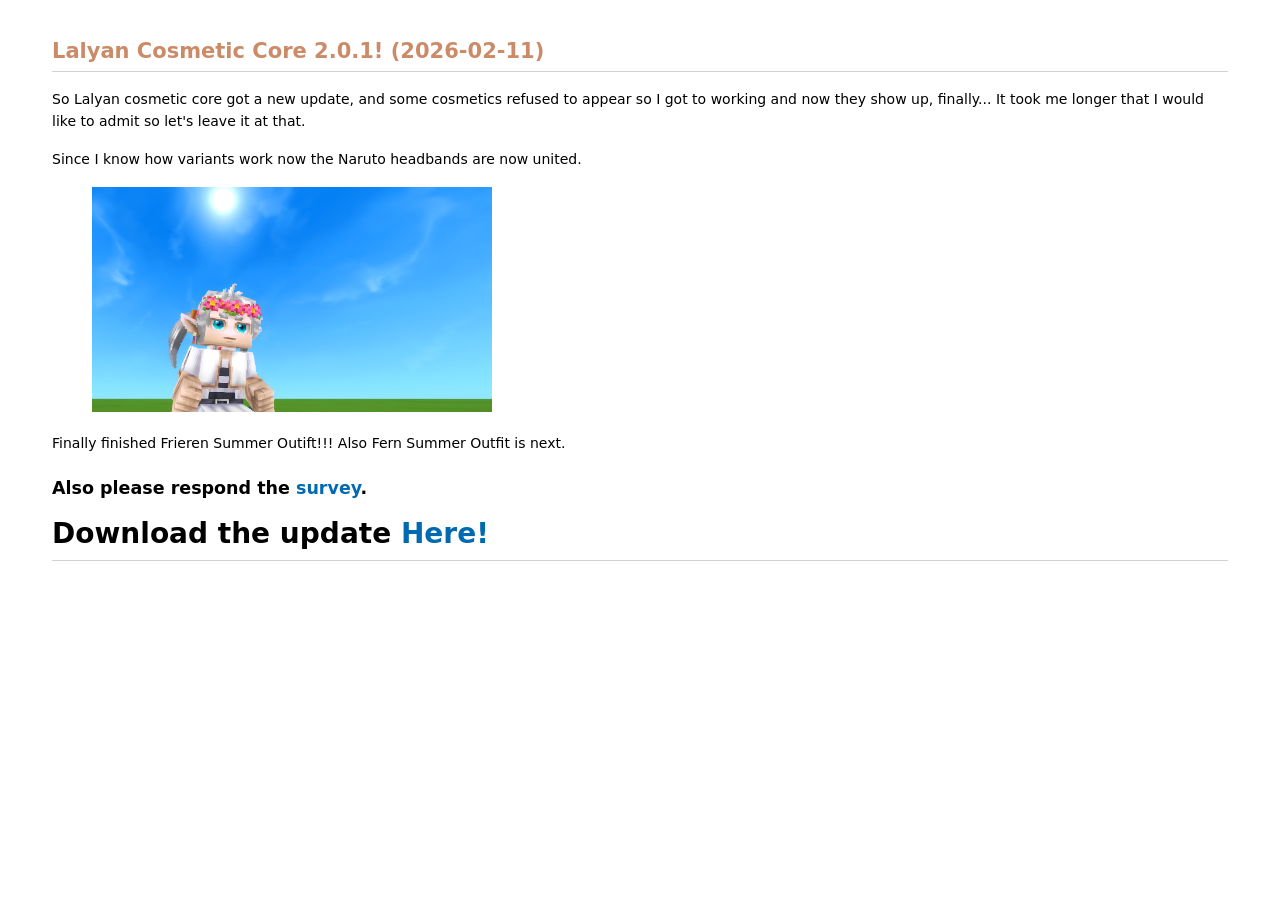
==== commit b12e88e0: "blogpost 2 posted" ====
--- a/blogposts/02.html
+++ b/blogposts/02.html
@@ -1109,9 +1109,22 @@
 
     </head>
     <body class="vscode-body vscode-light">
-        <h2 data-line="0" class="code-line" dir="auto" id="lalyan-cosmetic-core-20-2026-02-10" tabindex="-1">Lalyan Cosmetic Core 2.0! (2026-02-10)</h2>
-<p data-line="2" class="code-line" dir="auto">So Lalyan cosmetic core got a new update, and some cosmetics refused to appear so I got to working and now they show up, finally... It took me longer that I would like to admit so let's leave it at that.</p>
-<p data-line="4" class="code-line" dir="auto">Since I know how variants work the Naruto headbands are now united.</p>
+        <div data-line="0" class="code-line" dir="auto"></div>
+ <style>
+  h2 {
+    color: #cc8b68;
+  }
+</style>
+<h2 data-line="6" class="code-line" dir="auto" id="lalyan-cosmetic-core-201-2026-02-11" tabindex="-1">Lalyan Cosmetic Core 2.0.1! (2026-02-11)</h2>
+<p data-line="8" class="code-line" dir="auto">So Lalyan cosmetic core got a new update, and some cosmetics refused to appear so I got to working and now they show up, finally... It took me longer that I would like to admit so let's leave it at that.</p>
+<p data-line="10" class="code-line" dir="auto">Since I know how variants work now the Naruto headbands are now united.</p>
+<div data-line="12" class="code-line" dir="auto"></div>
+<figure>
+  <img src="../images/02_frieren.png" alt="Frieren and the sky." width="400">
+</figure>
+<p data-line="16" class="code-line" dir="auto">Finally finished Frieren Summer Outift!!! Also Fern Summer Outfit is next.</p>
+<h3 data-line="18" class="code-line" dir="auto" id="also-please-respond-the-survey" tabindex="-1">Also please respond the <a href="https://forms.gle/SorNZ51mXHoRHBcE6" target="_parent">survey</a>.</h3>
+<h1 data-line="20" class="code-line" dir="auto" id="download-the-update-here" tabindex="-1">Download the update <a href="https://www.curseforge.com/hytale/mods/anime-clothing" target="_parent">Here!</a></h1>
 
         <script>var qe=(e,t)=>()=>(t||e((t={exports:{}}).exports,t),t.exports);var He=qe((It,Ie)=>{var ke="Expected a function",Oe=NaN,ot="[object Symbol]",st=/^\s+|\s+$/g,lt=/^[-+]0x[0-9a-f]+$/i,ct=/^0b[01]+$/i,dt=/^0o[0-7]+$/i,ut=parseInt,ft=typeof global=="object"&&global&&global.Object===Object&&global,mt=typeof self=="object"&&self&&self.Object===Object&&self,gt=ft||mt||Function("return this")(),pt=Object.prototype,vt=pt.toString,ht=Math.max,bt=Math.min,pe=function(){return gt.Date.now()};function yt(e,t,n){var r,i,a,s,o,d,m=0,y=!1,T=!1,S=!0;if(typeof e!="function")throw new TypeError(ke);t=De(t)||0,ne(n)&&(y=!!n.leading,T="maxWait"in n,a=T?ht(De(n.maxWait)||0,t):a,S="trailing"in n?!!n.trailing:S);function N(g){var w=r,k=i;return r=i=void 0,m=g,s=e.apply(k,w),s}function re(g){return m=g,o=setTimeout(E,t),y?N(g):s}function X(g){var w=g-d,k=g-m,I=t-w;return T?bt(I,a-k):I}function R(g){var w=g-d,k=g-m;return d===void 0||w>=t||w<0||T&&k>=a}function E(){var g=pe();if(R(g))return D(g);o=setTimeout(E,X(g))}function D(g){return o=void 0,S&&r?N(g):(r=i=void 0,s)}function B(){o!==void 0&&clearTimeout(o),m=0,r=d=i=o=void 0}function Y(){return o===void 0?s:D(pe())}function C(){var g=pe(),w=R(g);if(r=arguments,i=this,d=g,w){if(o===void 0)return re(d);if(T)return o=setTimeout(E,t),N(d)}return o===void 0&&(o=setTimeout(E,t)),s}return C.cancel=B,C.flush=Y,C}function Tt(e,t,n){var r=!0,i=!0;if(typeof e!="function")throw new TypeError(ke);return ne(n)&&(r="leading"in n?!!n.leading:r,i="trailing"in n?!!n.trailing:i),yt(e,t,{leading:r,maxWait:t,trailing:i})}function ne(e){var t=typeof e;return!!e&&(t=="object"||t=="function")}function wt(e){return!!e&&typeof e=="object"}function Et(e){return typeof e=="symbol"||wt(e)&&vt.call(e)==ot}function De(e){if(typeof e=="number")return e;if(Et(e))return Oe;if(ne(e)){var t=typeof e.valueOf=="function"?e.valueOf():e;e=ne(t)?t+"":t}if(typeof e!="string")return e===0?e:+e;e=e.replace(st,"");var n=ct.test(e);return n||dt.test(e)?ut(e.slice(2),n?2:8):lt.test(e)?Oe:+e}Ie.exports=Tt});var we="code-line",U=class{constructor(t,n,r){this.element=t;this.line=n;this.codeElement=r;this._detailParentElements=Array.from(Xe(t,"DETAILS"))}_detailParentElements;get isVisible(){if(this._detailParentElements.some(r=>!r.open))return!1;let t=window.getComputedStyle(this.element);if(t.display==="none"||t.visibility==="hidden")return!1;let n=this.element.getBoundingClientRect();return!(n.height===0||n.width===0)}},se=(()=>{let e,t=-1;return n=>{if(!e||n!==t){t=n,e=[new U(document.body,-1)];for(let r of document.getElementsByClassName(we)){if(!(r instanceof HTMLElement))continue;let i=+r.getAttribute("data-line");isNaN(i)||(r.tagName==="CODE"&&r.parentElement&&r.parentElement.tagName==="PRE"?e.push(new U(r.parentElement,i,r)):r.tagName==="UL"||r.tagName==="OL"||e.push(new U(r,i)))}}return e}})();function le(e,t){let n=Math.floor(e),r=se(t),i=r[0]||null;for(let a of r){if(a.line===n)return{previous:a,next:void 0};if(a.line>n)return{previous:i,next:a};i=a}return{previous:i}}function ze(e,t){let n=se(t).filter(d=>d.isVisible),r=e-window.scrollY,i=-1,a=n.length-1;for(;i+1<a;){let d=Math.floor((i+a)/2),m=V(n[d]);m.top+m.height>=r?a=d:i=d}let s=n[a],o=V(s);return a>=1&&o.top>r?{previous:n[i],next:s}:a>1&&a<n.length&&o.top+o.height>r?{previous:s,next:n[a+1]}:{previous:s}}function V({element:e}){let t=e.getBoundingClientRect(),n=e.querySelector(`.${we}`);if(n){let r=n.getBoundingClientRect(),i=Math.max(1,r.top-t.top);return{top:t.top,height:i}}return t}function J(e,t,n){if(!n.settings?.scrollPreviewWithEditor)return;if(e<=0){window.scroll(window.scrollX,0);return}let{previous:r,next:i}=le(e,t);if(!r)return;let a=0,s=V(r),o=s.top;if(i&&i.line!==r.line){let d=(e-r.line)/(i.line-r.line),m=o+s.height,y=i.element.getBoundingClientRect().top-m;a=m+d*y}else{let d=e-Math.floor(e);a=o+s.height*d}window.scroll(window.scrollX,Math.max(1,window.scrollY+a))}function ce(e,t){let{previous:n,next:r}=ze(e,t);if(n){if(n.line<0)return 0;let i=V(n),a=e-window.scrollY-i.top;if(r){let s=a/(V(r).top-i.top);return n.line+s*(r.line-n.line)}else{let s=a/i.height;return n.line+s}}return null}function Ee(e,t){return se(t).find(n=>n.element.id===e)}function*Xe(e,t){for(let n=e.parentElement;n;n=n.parentElement)n.tagName===t&&(yield n)}var Q=class{_current;onDidChangeTextEditorSelection(t,n){let{previous:r}=le(t,n);this._update(r&&(r.codeElement||r.element))}_update(t){this._unmarkActiveElement(this._current),this._markActiveElement(t),this._current=t}_unmarkActiveElement(t){t&&t.classList.toggle("code-active-line",!1)}_markActiveElement(t){t&&t.classList.toggle("code-active-line",!0)}};function Se(e){document.readyState==="loading"||document.readyState==="uninitialized"?document.addEventListener("DOMContentLoaded",e):e()}var Ae=(e,t)=>({postMessage(n,r){e.postMessage({type:n,source:t.settings.source,...r})}});function de(e){let t=document.getElementById("vscode-markdown-preview-data");if(t){let n=t.getAttribute(e);if(n)return n}throw new Error(`Could not load data for ${e}`)}function ue(e){return JSON.parse(de(e))}var Z=class{_settings=ue("data-settings");get settings(){return this._settings}updateSettings(t){this._settings=t}};var Le=11;function Ye(e,t){var n=t.attributes,r,i,a,s,o;if(!(t.nodeType===Le||e.nodeType===Le)){for(var d=n.length-1;d>=0;d--)r=n[d],i=r.name,a=r.namespaceURI,s=r.value,a?(i=r.localName||i,o=e.getAttributeNS(a,i),o!==s&&(r.prefix==="xmlns"&&(i=r.name),e.setAttributeNS(a,i,s))):(o=e.getAttribute(i),o!==s&&e.setAttribute(i,s));for(var m=e.attributes,y=m.length-1;y>=0;y--)r=m[y],i=r.name,a=r.namespaceURI,a?(i=r.localName||i,t.hasAttributeNS(a,i)||e.removeAttributeNS(a,i)):t.hasAttribute(i)||e.removeAttribute(i)}}var ee,Ge="http://www.w3.org/1999/xhtml",b=typeof document>"u"?void 0:document,$e=!!b&&"content"in b.createElement("template"),Ke=!!b&&b.createRange&&"createContextualFragment"in b.createRange();function Je(e){var t=b.createElement("template");return t.innerHTML=e,t.content.childNodes[0]}function Qe(e){ee||(ee=b.createRange(),ee.selectNode(b.body));var t=ee.createContextualFragment(e);return t.childNodes[0]}function Ze(e){var t=b.createElement("body");return t.innerHTML=e,t.childNodes[0]}function et(e){return e=e.trim(),$e?Je(e):Ke?Qe(e):Ze(e)}function te(e,t){var n=e.nodeName,r=t.nodeName,i,a;return n===r?!0:(i=n.charCodeAt(0),a=r.charCodeAt(0),i<=90&&a>=97?n===r.toUpperCase():a<=90&&i>=97?r===n.toUpperCase():!1)}function tt(e,t){return!t||t===Ge?b.createElement(e):b.createElementNS(t,e)}function nt(e,t){for(var n=e.firstChild;n;){var r=n.nextSibling;t.appendChild(n),n=r}return t}function fe(e,t,n){e[n]!==t[n]&&(e[n]=t[n],e[n]?e.setAttribute(n,""):e.removeAttribute(n))}var xe={OPTION:function(e,t){var n=e.parentNode;if(n){var r=n.nodeName.toUpperCase();r==="OPTGROUP"&&(n=n.parentNode,r=n&&n.nodeName.toUpperCase()),r==="SELECT"&&!n.hasAttribute("multiple")&&(e.hasAttribute("selected")&&!t.selected&&(e.setAttribute("selected","selected"),e.removeAttribute("selected")),n.selectedIndex=-1)}fe(e,t,"selected")},INPUT:function(e,t){fe(e,t,"checked"),fe(e,t,"disabled"),e.value!==t.value&&(e.value=t.value),t.hasAttribute("value")||e.removeAttribute("value")},TEXTAREA:function(e,t){var n=t.value;e.value!==n&&(e.value=n);var r=e.firstChild;if(r){var i=r.nodeValue;if(i==n||!n&&i==e.placeholder)return;r.nodeValue=n}},SELECT:function(e,t){if(!t.hasAttribute("multiple")){for(var n=-1,r=0,i=e.firstChild,a,s;i;)if(s=i.nodeName&&i.nodeName.toUpperCase(),s==="OPTGROUP")a=i,i=a.firstChild;else{if(s==="OPTION"){if(i.hasAttribute("selected")){n=r;break}r++}i=i.nextSibling,!i&&a&&(i=a.nextSibling,a=null)}e.selectedIndex=n}}},j=1,Ne=11,Ce=3,Me=8;function O(){}function rt(e){if(e)return e.getAttribute&&e.getAttribute("id")||e.id}function it(e){return function(n,r,i){if(i||(i={}),typeof r=="string")if(n.nodeName==="#document"||n.nodeName==="HTML"||n.nodeName==="BODY"){var a=r;r=b.createElement("html"),r.innerHTML=a}else r=et(r);else r.nodeType===Ne&&(r=r.firstElementChild);var s=i.getNodeKey||rt,o=i.onBeforeNodeAdded||O,d=i.onNodeAdded||O,m=i.onBeforeElUpdated||O,y=i.onElUpdated||O,T=i.onBeforeNodeDiscarded||O,S=i.onNodeDiscarded||O,N=i.onBeforeElChildrenUpdated||O,re=i.skipFromChildren||O,X=i.addChild||function(l,c){return l.appendChild(c)},R=i.childrenOnly===!0,E=Object.create(null),D=[];function B(l){D.push(l)}function Y(l,c){if(l.nodeType===j)for(var p=l.firstChild;p;){var u=void 0;c&&(u=s(p))?B(u):(S(p),p.firstChild&&Y(p,c)),p=p.nextSibling}}function C(l,c,p){T(l)!==!1&&(c&&c.removeChild(l),S(l),Y(l,p))}function g(l){if(l.nodeType===j||l.nodeType===Ne)for(var c=l.firstChild;c;){var p=s(c);p&&(E[p]=c),g(c),c=c.nextSibling}}g(n);function w(l){d(l);for(var c=l.firstChild;c;){var p=c.nextSibling,u=s(c);if(u){var f=E[u];f&&te(c,f)?(c.parentNode.replaceChild(f,c),I(f,c)):w(c)}else w(c);c=p}}function k(l,c,p){for(;c;){var u=c.nextSibling;(p=s(c))?B(p):C(c,l,!0),c=u}}function I(l,c,p){var u=s(c);if(u&&delete E[u],!p){var f=m(l,c);if(f===!1||(f instanceof HTMLElement&&(l=f,g(l)),e(l,c),y(l),N(l,c)===!1))return}l.nodeName!=="TEXTAREA"?Ve(l,c):xe.TEXTAREA(l,c)}function Ve(l,c){var p=re(l,c),u=c.firstChild,f=l.firstChild,F,A,_,$,M;e:for(;u;){for($=u.nextSibling,F=s(u);!p&&f;){if(_=f.nextSibling,u.isSameNode&&u.isSameNode(f)){u=$,f=_;continue e}A=s(f);var K=f.nodeType,P=void 0;if(K===u.nodeType&&(K===j?(F?F!==A&&((M=E[F])?_===M?P=!1:(l.insertBefore(M,f),A?B(A):C(f,l,!0),f=M,A=s(f)):P=!1):A&&(P=!1),P=P!==!1&&te(f,u),P&&I(f,u)):(K===Ce||K==Me)&&(P=!0,f.nodeValue!==u.nodeValue&&(f.nodeValue=u.nodeValue))),P){u=$,f=_;continue e}A?B(A):C(f,l,!0),f=_}if(F&&(M=E[F])&&te(M,u))p||X(l,M),I(M,u);else{var oe=o(u);oe!==!1&&(oe&&(u=oe),u.actualize&&(u=u.actualize(l.ownerDocument||b)),X(l,u),w(u))}u=$,f=_}k(l,f,A);var Te=xe[l.nodeName];Te&&Te(l,c)}var v=n,G=v.nodeType,ye=r.nodeType;if(!R){if(G===j)ye===j?te(n,r)||(S(n),v=nt(n,tt(r.nodeName,r.namespaceURI))):v=r;else if(G===Ce||G===Me){if(ye===G)return v.nodeValue!==r.nodeValue&&(v.nodeValue=r.nodeValue),v;v=r}}if(v===r)S(n);else{if(r.isSameNode&&r.isSameNode(v))return;if(I(v,r,R),D)for(var ie=0,je=D.length;ie<je;ie++){var ae=E[D[ie]];ae&&C(ae,ae.parentNode,!1)}}return!R&&v!==n&&n.parentNode&&(v.actualize&&(v=v.actualize(n.ownerDocument||b)),n.parentNode.replaceChild(v,n)),v}}var at=it(Ye),Pe=at;var me=Object.freeze({http:"http",https:"https",file:"file",untitled:"untitled",mailto:"mailto",vscode:"vscode","vscode-insiders":"vscode-insiders",notebookCell:"vscode-notebook-cell"});function ge(e,t){return t.toLowerCase().startsWith(e+":")}var Re=He(),H=0,Be=new Q,h=new Z,L=0,W=h.settings.source,q=acquireVsCodeApi(),ve=q.getState()??{},x={...ve,...ue("data-state")};typeof ve.scrollProgress<"u"&&ve?.resource!==x.resource&&(x.scrollProgress=0);q.setState(x);var z=Ae(q,h);window.cspAlerter.setPoster(z);window.styleLoadingMonitor.setPoster(z);function he(e){let t=document.getElementsByTagName("img");if(t.length>0){let n=Array.from(t,r=>r.complete?Promise.resolve():new Promise(i=>{r.addEventListener("load",()=>i()),r.addEventListener("error",()=>i())}));Promise.all(n).then(()=>setTimeout(e,0))}else setTimeout(e,0)}Se(()=>{let n=[...new DOMParser().parseFromString(de("data-initial-md-content"),"text/html").body.children];document.body.append(...n);for(let i of n)i instanceof HTMLElement&&be(i);let r=x.scrollProgress;if(Fe(),typeof r=="number"&&!h.settings.fragment){he(()=>{H+=1;let i=Math.max(1,r*document.body.clientHeight);window.scrollTo(0,i)});return}h.settings.scrollPreviewWithEditor&&he(()=>{if(h.settings.fragment){let i;try{i=encodeURIComponent(h.settings.fragment)}catch{i=h.settings.fragment}x.fragment=void 0,q.setState(x);let a=Ee(i,L);a&&(H+=1,J(a.line,L,h))}else isNaN(h.settings.line)||(H+=1,J(h.settings.line,L,h))}),typeof h.settings.selectedLine=="number"&&Be.onDidChangeTextEditorSelection(h.settings.selectedLine,L)});var St=(()=>{let e=Re(t=>{H+=1,he(()=>J(t,L,h))},50);return t=>{isNaN(t)||(x.line=t,e(t))}})();window.addEventListener("resize",()=>{H+=1,We()},!0);function Fe(){let e=document.getElementsByTagName("img"),t=0;for(let n of e){n.id="image-"+t,t+=1;let r=n.getAttribute("data-src"),a=r&&!(ge(me.http,r)||ge(me.https,r))?"localImage":"image";n.setAttribute("data-vscode-context",JSON.stringify({webviewSection:a,id:n.id,preventDefaultContextMenuItems:!0,resource:W,imageSource:r}))}}async function _e(e,t=5){if(!document.hasFocus()&&t>0){setTimeout(()=>{_e(e,t-1)},20);return}try{await navigator.clipboard.write([new ClipboardItem({"image/png":new Promise(n=>{let r=document.createElement("canvas");r!==null&&(r.width=e.naturalWidth,r.height=e.naturalHeight,r.getContext("2d")?.drawImage(e,0,0)),r.toBlob(i=>{i&&n(i),r.remove()},"image/png")})})])}catch(n){console.error(n);let r=window.getSelection();if(!r){await navigator.clipboard.writeText(e.getAttribute("data-src")??e.src);return}r.removeAllRanges();let i=document.createRange();i.selectNode(e),r.addRange(i),document.execCommand("copy"),r.removeAllRanges()}}window.addEventListener("message",async e=>{let t=e.data;switch(t.type){case"copyImage":{let n=document.getElementById(t.id);n instanceof HTMLImageElement&&_e(n);return}case"onDidChangeTextEditorSelection":t.source===W&&Be.onDidChangeTextEditorSelection(t.line,L);return;case"updateView":t.source===W&&St(t.line);return;case"updateContent":{let n=document.querySelector(".markdown-body"),i=new DOMParser().parseFromString(t.content,"text/html");for(let a of Array.from(i.querySelectorAll("meta")))a.hasAttribute("http-equiv")&&a.remove();if(t.source!==W){W=t.source;let a=i.querySelector(".markdown-body");n.replaceWith(a),be(a)}else{let a=i.querySelector(".markdown-body"),s=a.querySelectorAll("link");for(let o of s)o.remove();a.prepend(...s),Pe(n,a,{childrenOnly:!0,onBeforeElUpdated:(o,d)=>{if(Ue(o,d)){let m=o.querySelectorAll("[data-line]"),y=d.querySelectorAll("[data-line]");m.length!==y.length&&console.log("unexpected line number change");for(let T=0;T<m.length;++T){let S=m[T],N=y[T];N&&S.setAttribute("data-line",N.getAttribute("data-line"))}return!1}return o.tagName==="DETAILS"&&d.tagName==="DETAILS"&&o.hasAttribute("open")&&d.setAttribute("open",""),!0},addChild:(o,d)=>{o.appendChild(d),d instanceof HTMLElement&&be(d)}})}++L,window.dispatchEvent(new CustomEvent("vscode.markdown.updateContent")),Fe();break}}},!1);document.addEventListener("dblclick",e=>{if(!h.settings.doubleClickToSwitchToEditor||W.endsWith(".copilotmd"))return;for(let r=e.target;r;r=r.parentNode)if(r.tagName==="A")return;let t=e.pageY,n=ce(t,L);typeof n=="number"&&!isNaN(n)&&z.postMessage("didClick",{line:Math.floor(n)})});var At=["http:","https:","mailto:","vscode:","vscode-insiders:"];document.addEventListener("click",e=>{if(!e)return;let t=e.target;for(;t;){if(t.tagName&&t.tagName==="A"&&t.href){if(t.getAttribute("href").startsWith("#"))return;let n=t.getAttribute("data-href");if(!n&&(n=t.getAttribute("href"),At.some(r=>n.startsWith(r))))return;if(!/^[a-z\-]+:/i.test(n)){z.postMessage("openLink",{href:n}),e.preventDefault(),e.stopPropagation();return}return}t=t.parentNode}},!0);window.addEventListener("scroll",Re(()=>{if(We(),H>0)H-=1;else{let e=ce(window.scrollY,L);typeof e=="number"&&!isNaN(e)&&z.postMessage("revealLine",{line:e})}},50));function We(){x.scrollProgress=window.scrollY/document.body.clientHeight,q.setState(x)}function Ue(e,t){let n=["open"];if(e.isEqualNode(t))return!0;if(e.tagName!==t.tagName||e.textContent!==t.textContent)return!1;let r=[...e.attributes].filter(o=>!n.includes(o.name)),i=[...t.attributes].filter(o=>!n.includes(o.name));if(r.length!==i.length)return!1;for(let o=0;o<r.length;++o){let d=r[o],m=i[o];if(d.name!==m.name||d.value!==m.value&&d.name!=="data-line")return!1}let a=Array.from(e.children),s=Array.from(t.children);return a.length===s.length&&a.every((o,d)=>Ue(o,s[d]))}function be(e){let t=["type","src","nonce","noModule","async"],n=e.tagName==="SCRIPT"?[e]:Array.from(e.getElementsByTagName("script"));for(let r of n){if(!(r instanceof HTMLElement))continue;let i=document.createElement("script"),a=r.innerText;i.text=a;for(let s of t){let o=r.getAttribute?.(s);o&&i.setAttribute(s,o)}r.insertAdjacentElement("afterend",i),r.remove()}}
 </script>
